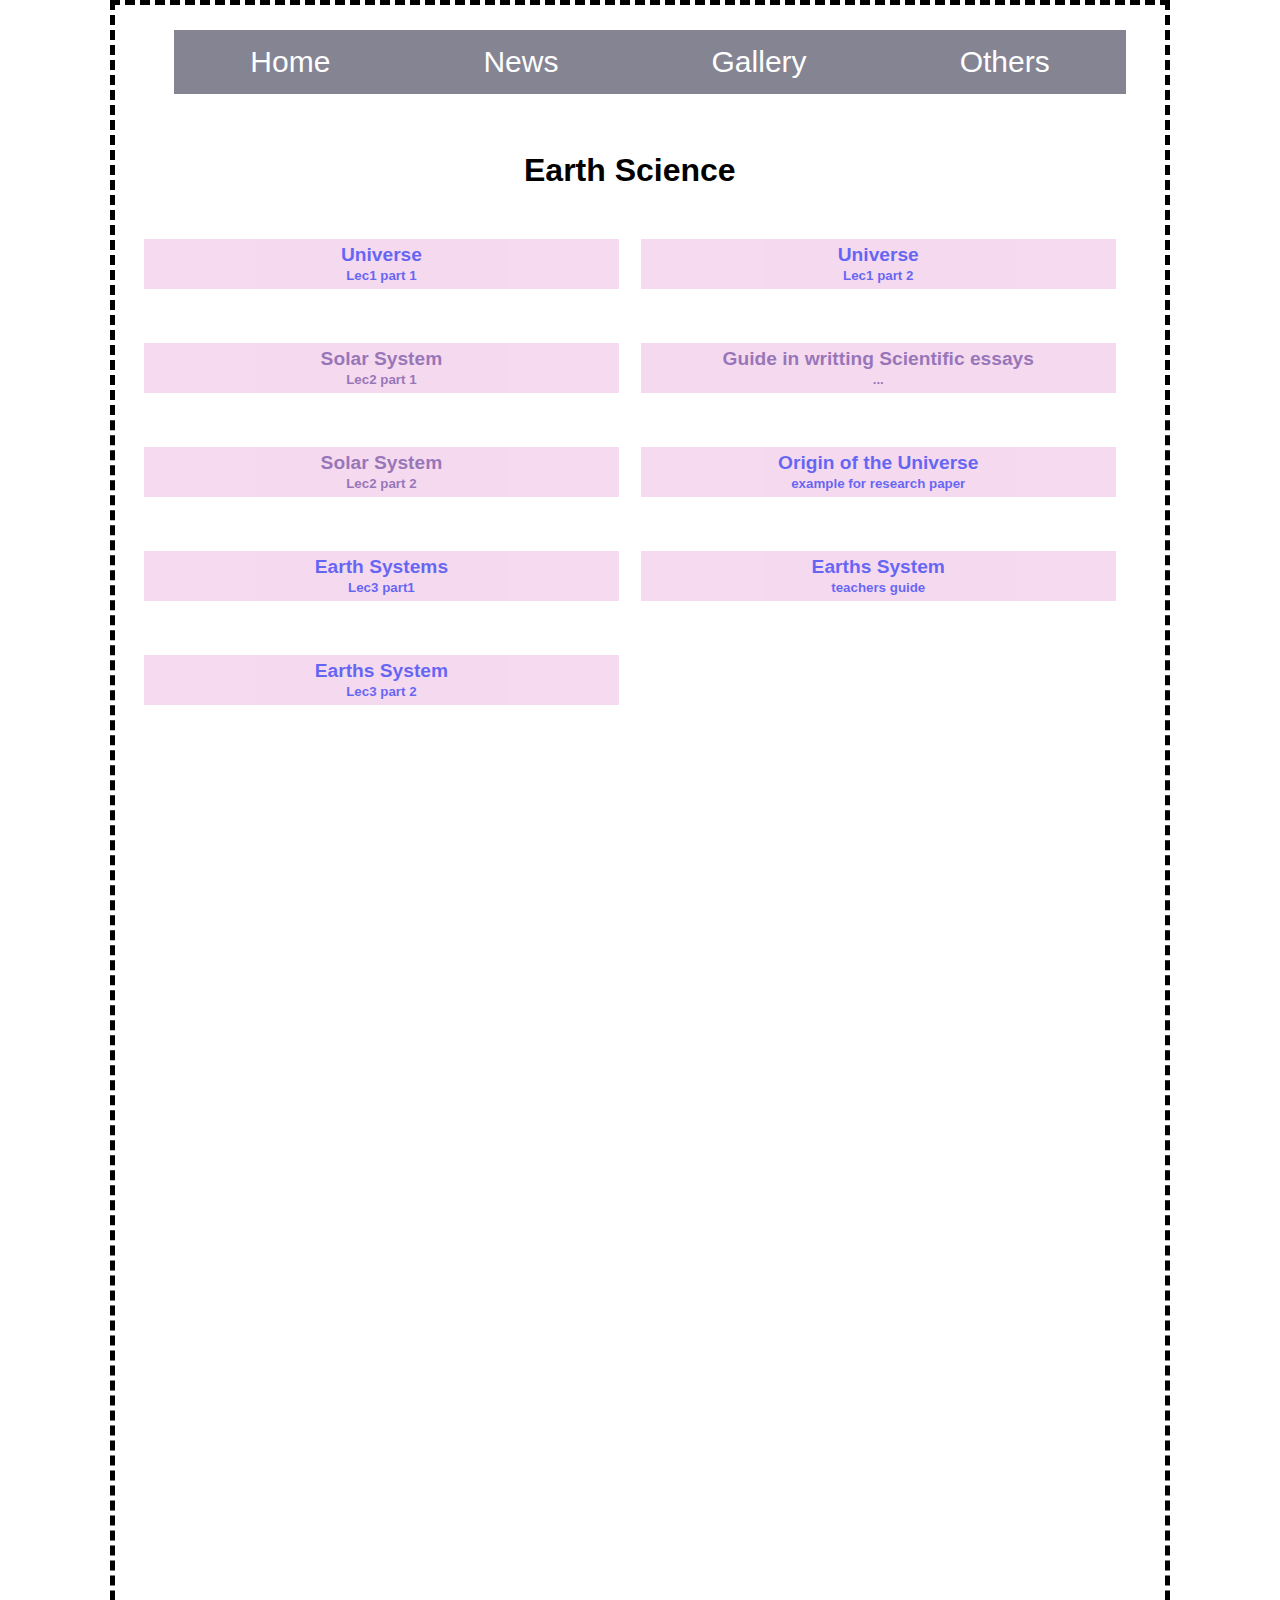
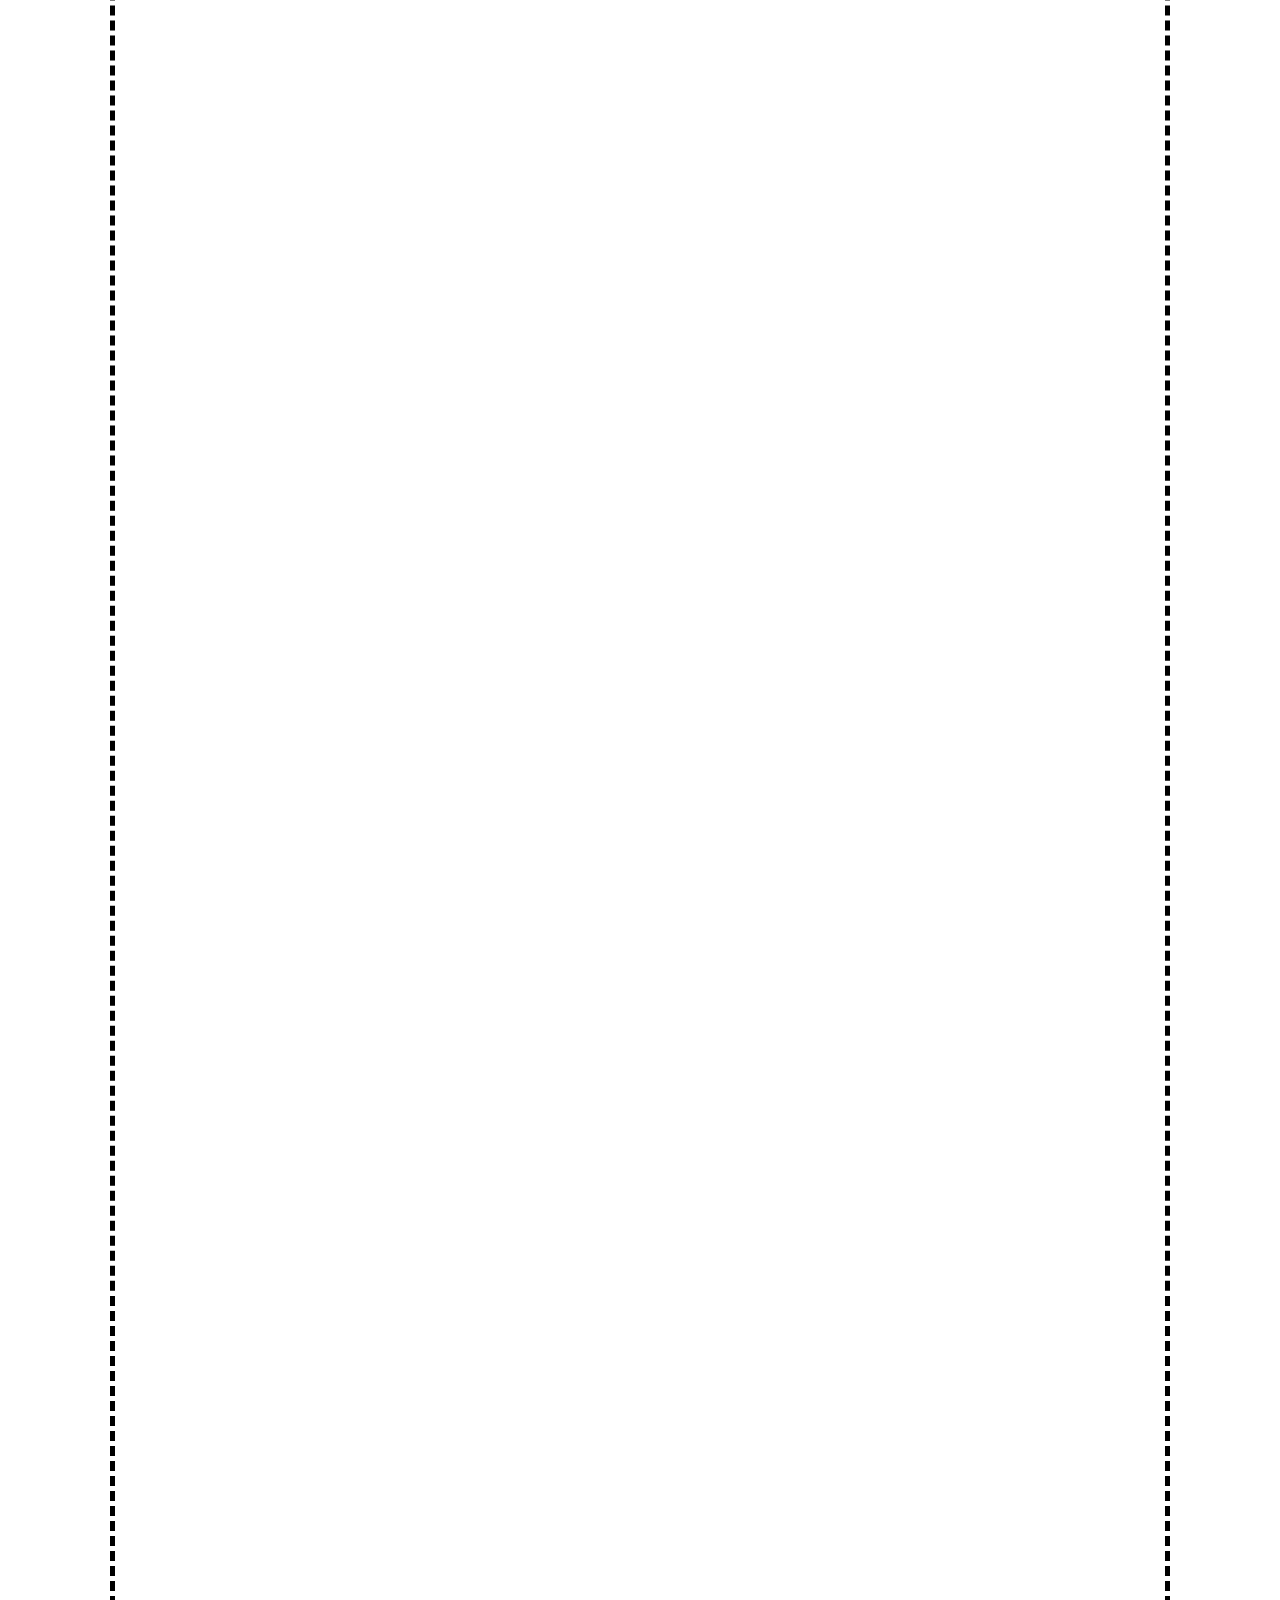
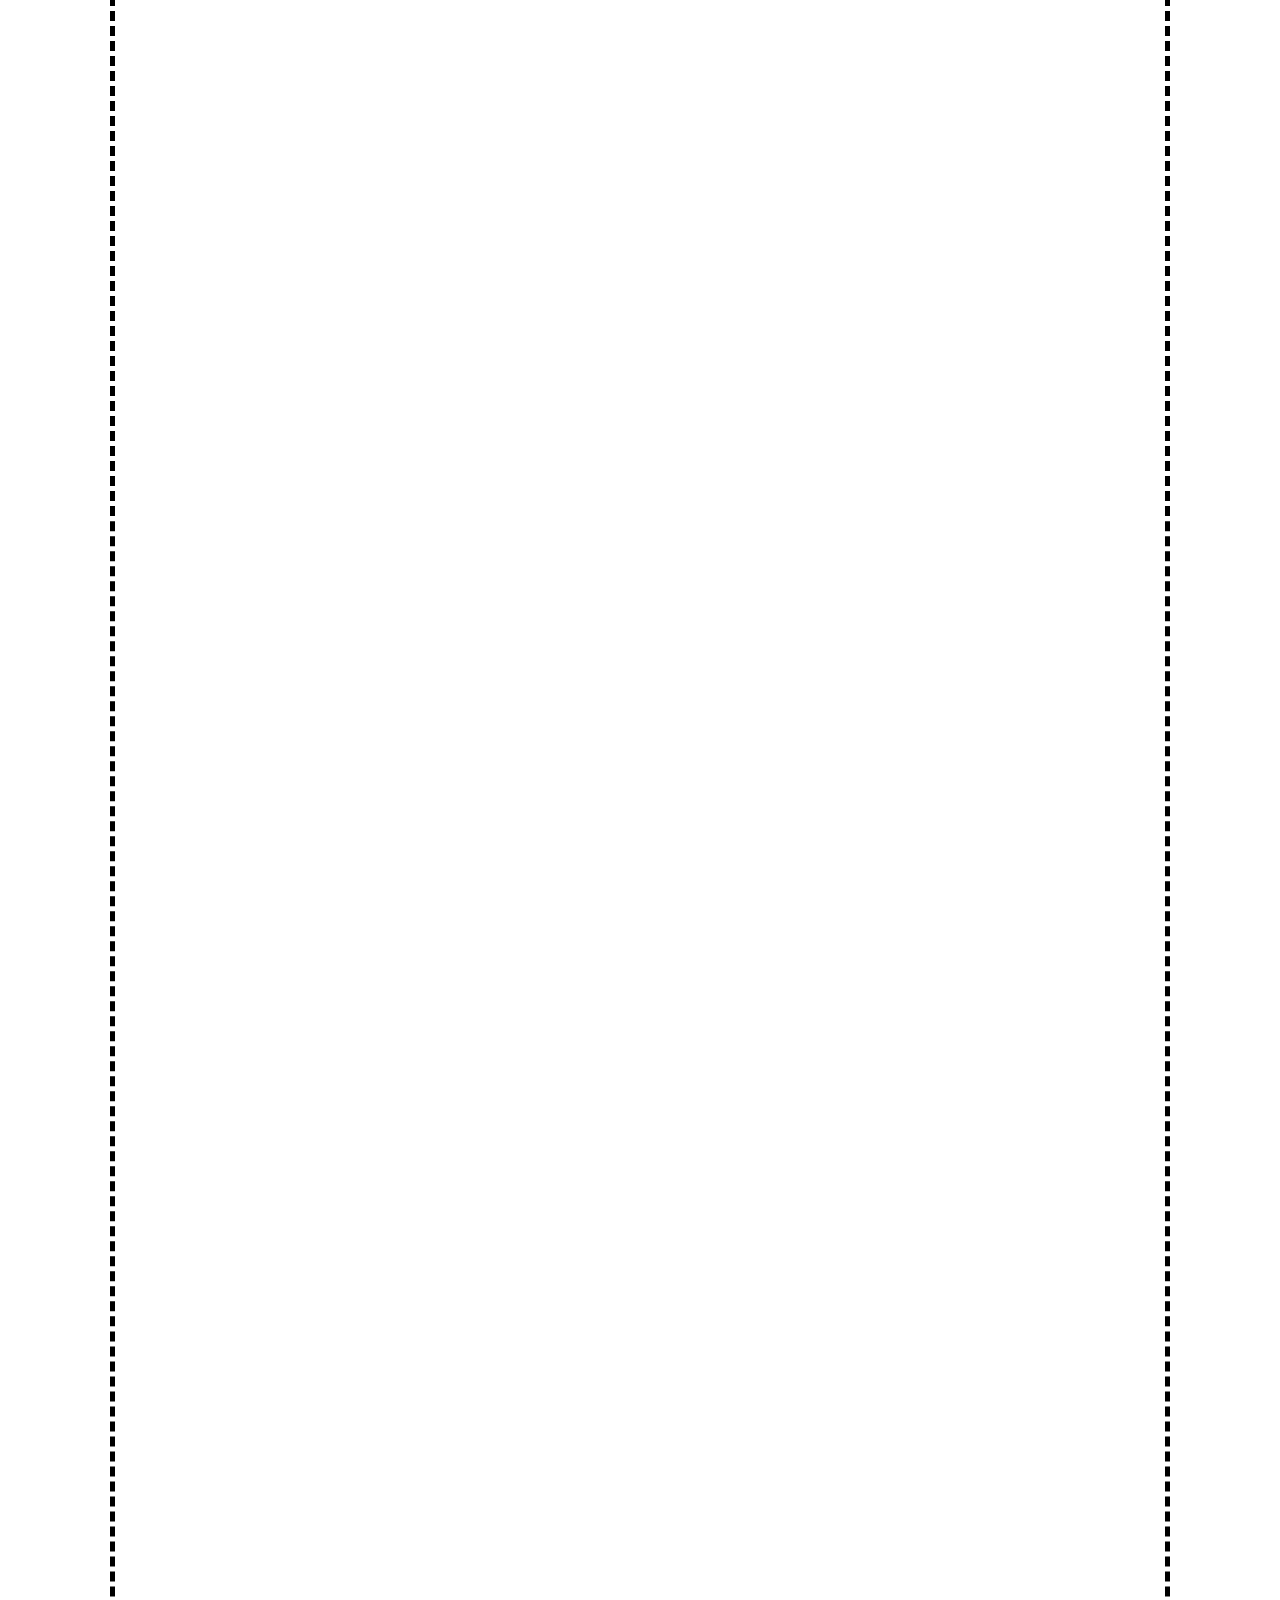
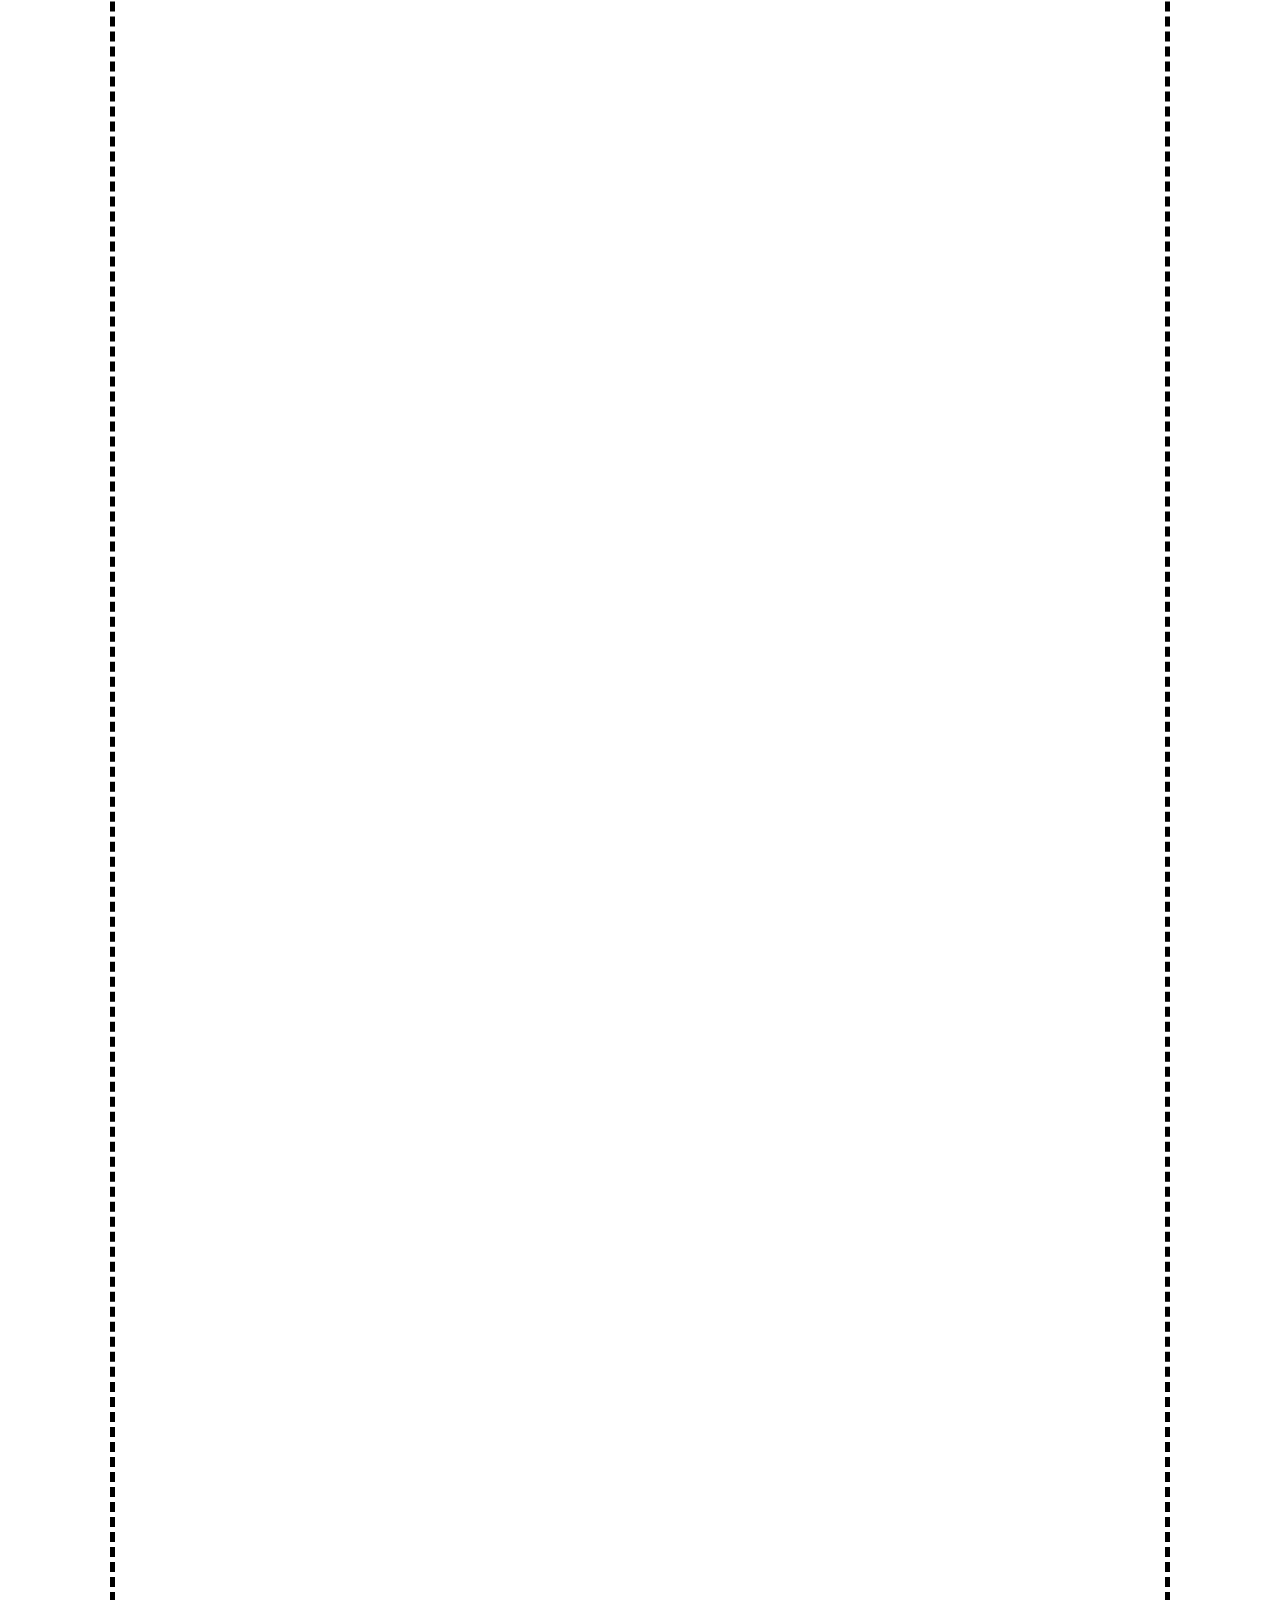
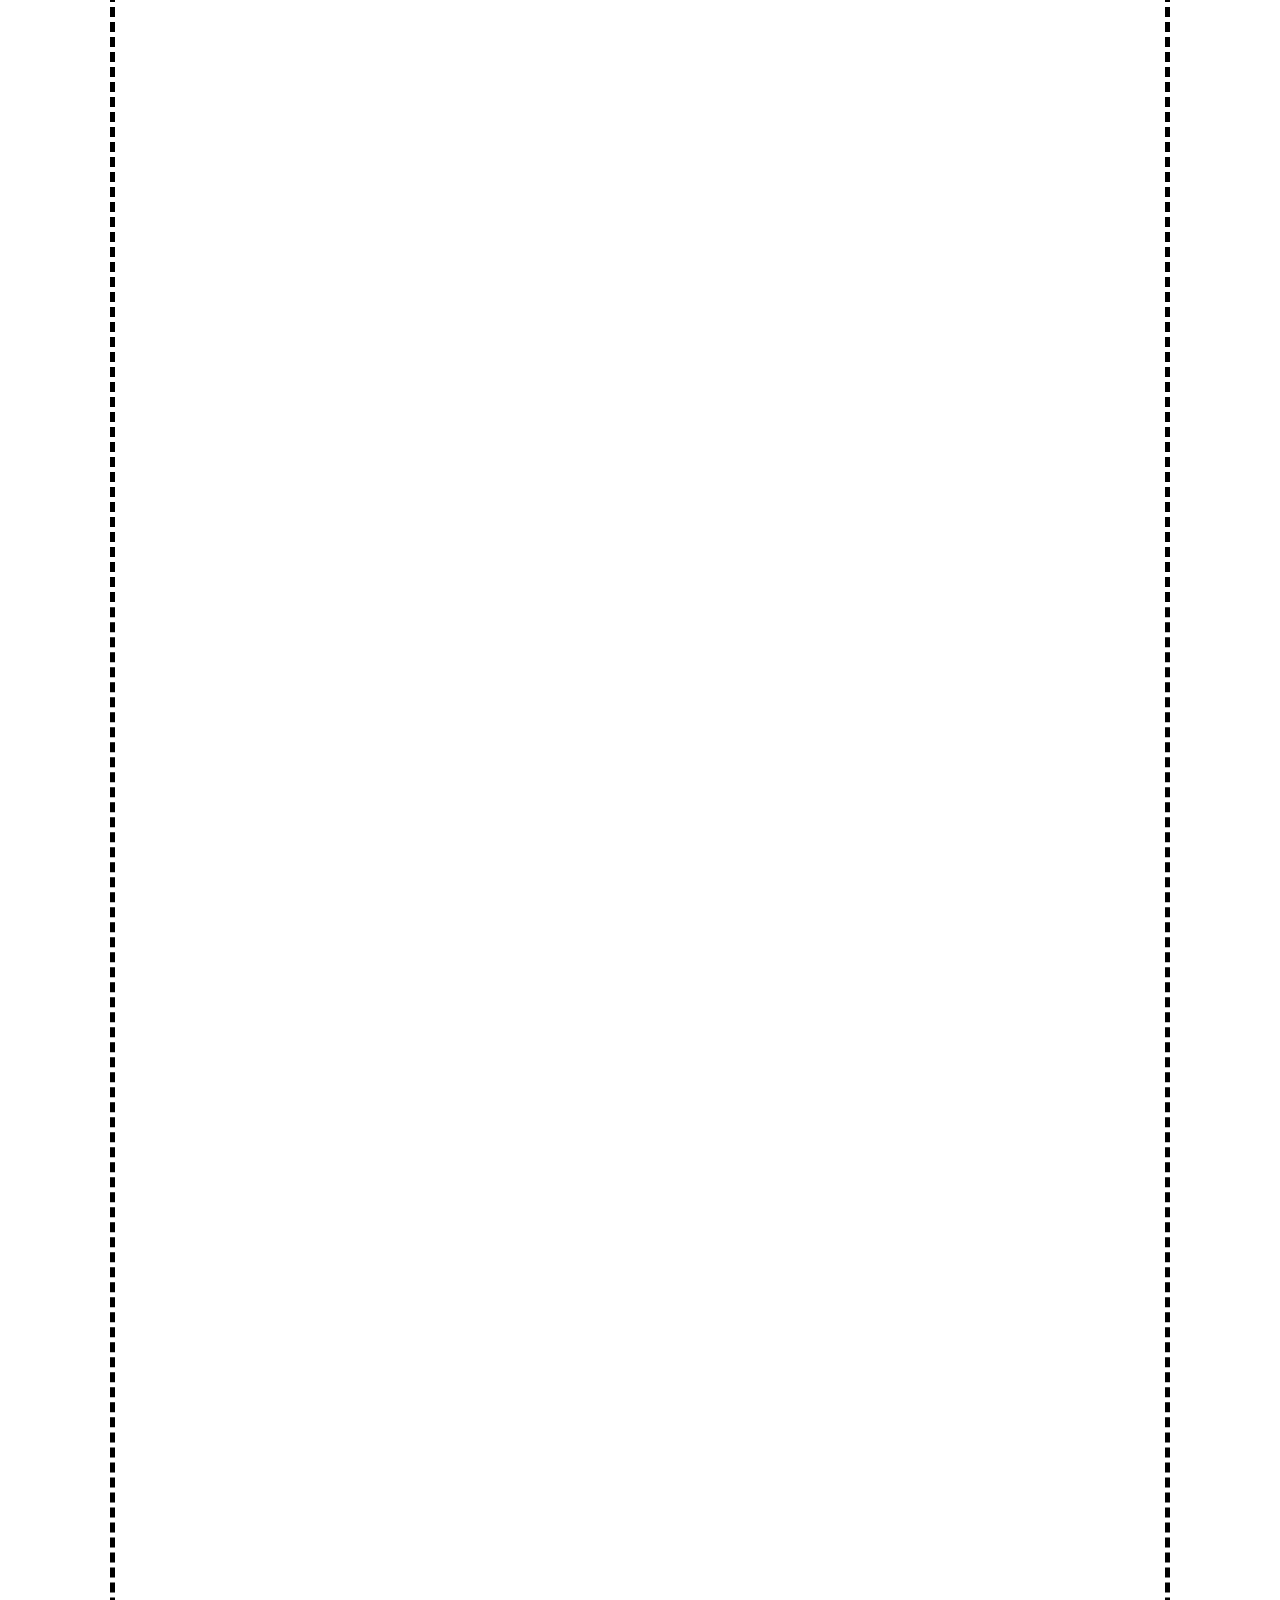
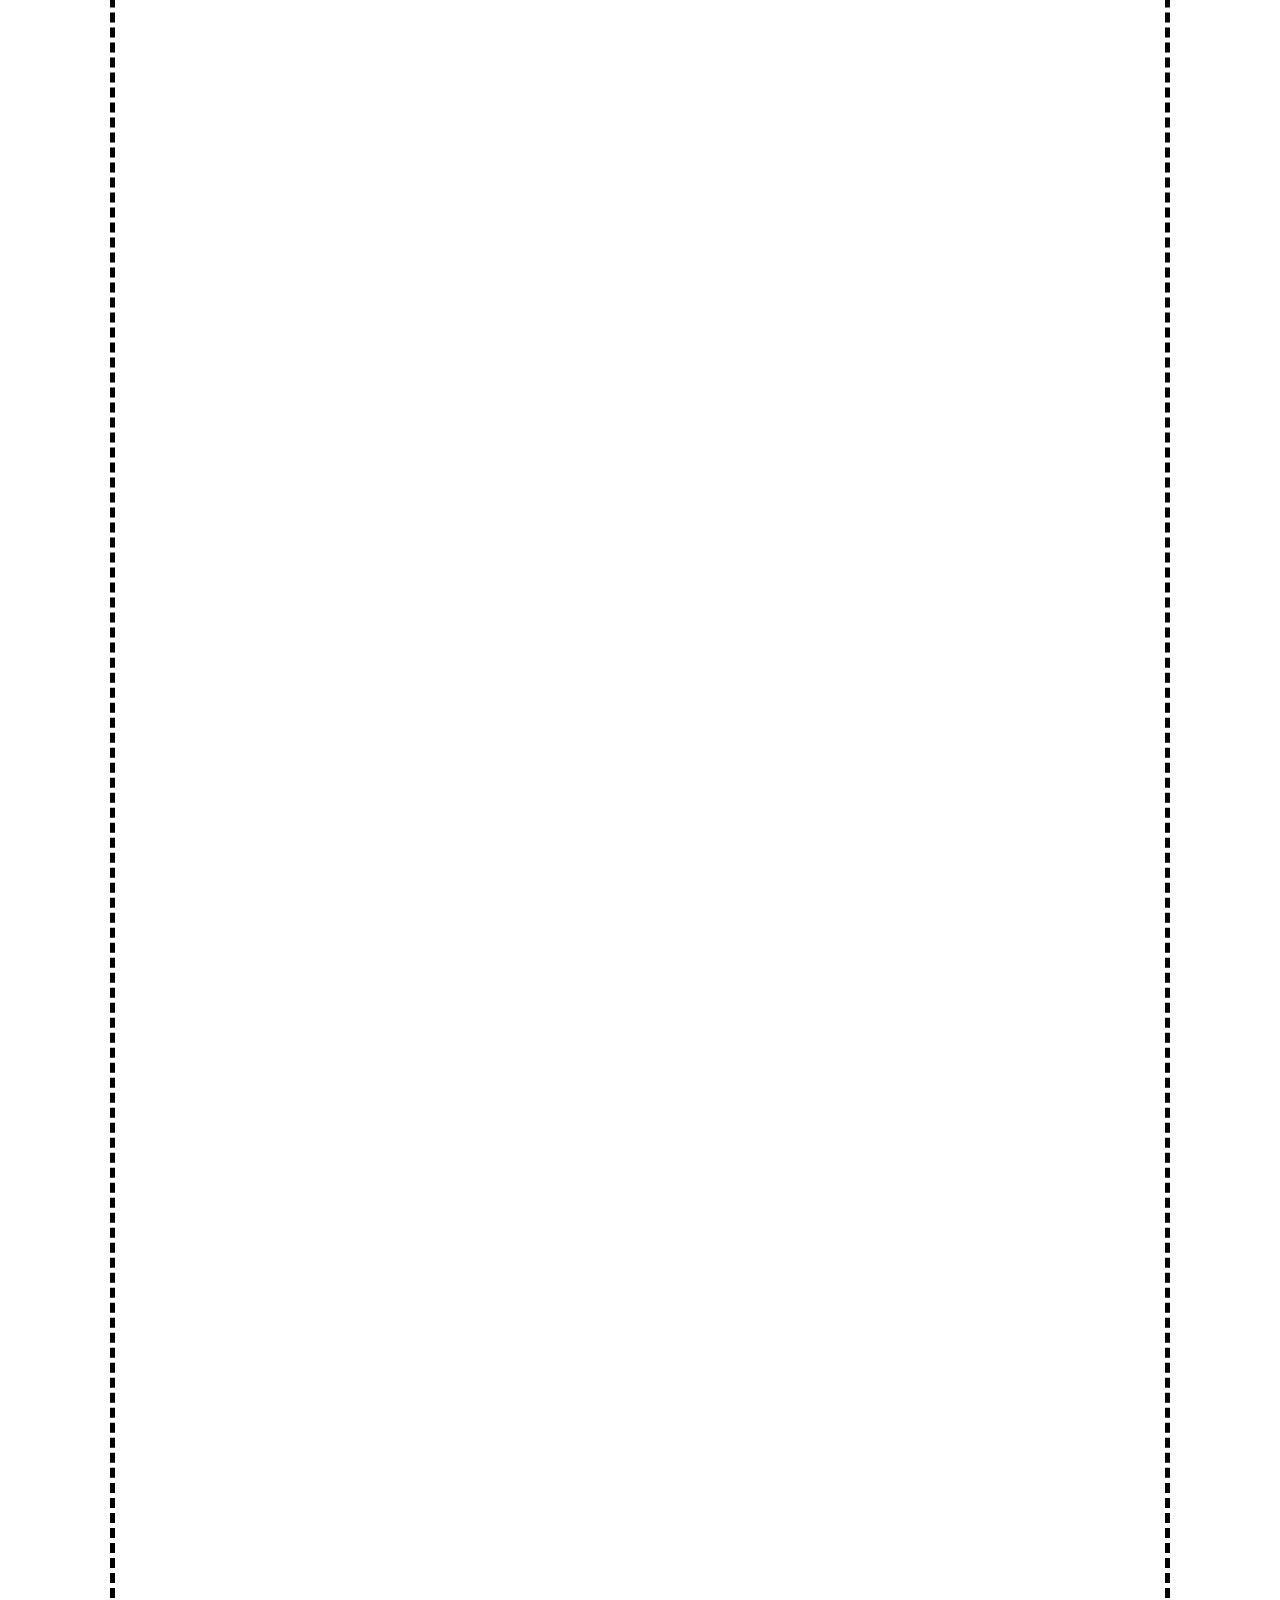
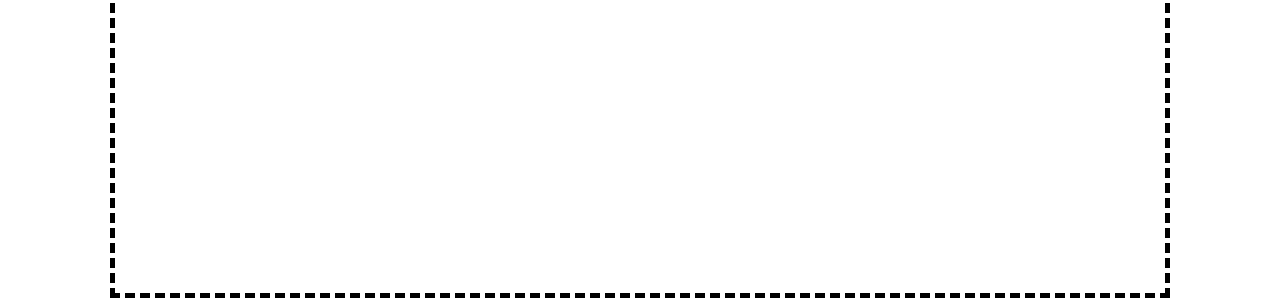
==== EarthSci.html @ 4090f6a6 "Create EarthSci.html" ====
<!DOCTYPE html>
<html>
<head>
	<meta charset="utf-8">
    <meta http-equiv="X-UA-Compatible" content="chrome=1">
	<link rel="stylesheet" type="text/css" href="life.css">
	<title>11-Lagrange</title>
	</head>
<body>
	<div id="b1">
	<div>
	<fieldset>
	<nav class="horizontalNAV">
	<ul>
		<li><a href="index.html" style="text-align:center; text-decoration: none; color:white; font-size: 30px;">Home</a></li>
		<li><a href="news.html" style="text-align:center; text-decoration: none; color:white; font-size: 30px;">News</a></li>
		<li><a href="gallery.html" style="text-align:center; text-decoration: none; color:white; font-size: 30px;">Gallery</a></li>
		<li><a href="others.html" style="text-align:center; text-decoration: none; color:white; font-size: 30px;">Others</a></li>
	</ul>
	</nav>
	</fieldset>
	</div>
<div>
<fieldset>
	<table style="width:98%">
	<tr> 
	<th colspan="2"><h1>Earth Science</h1></th>
	<tr>
	<th id="th"><a href="https://drive.google.com/open?id=0B_4VCgP-8Of1OTJDN1RPc3lxQk0" style="text-align:center; text-decoration: none;"><p class="one_e"><b><big>Universe</big></b><br><small> Lec1 part 1</small></p><a>
	</th>
	<th id="th"><a href="HomeA.html" style="text-align:center; text-decoration: none;"><p class="one_e"><b><big>Universe</big></b><br><small>Lec1 part 2</small></p></a>
	</th>
	</tr>
	<tr> 
	<th id="th"><a href="" style="text-align:center; text-decoration: none;"><p class="one_e"><b><big>Solar System</big></b><br><small>Lec2 part 1 </small></p><a>
	</th>
	<th id="th"><a href="" style="text-align:center; text-decoration: none;"><p class="one_e"><b><big>Guide in writting Scientific essays</big></b><br><small>...</small></p><a>
	</th>
	</tr>
	<tr>
	<th id="th"><a href="" style="text-align:center; text-decoration: none;"><p class="one_e"><b><big>Solar System</big></b><br><small>Lec2 part 2</small></p><a>
	</th>
	<th id="th"><a href="HomeA.html" style="text-align:center; text-decoration: none;"><p class="one_e"><b><big>Origin of the Universe</big></b><br><small> example for research paper</small></p></a>
	</th>
	<tr>
	<th id="th"><a href="HomeA.html" style="text-align:center; text-decoration: none;"><p class="one_e"><b><big>Earth Systems</big></b><br><small>Lec3 part1</small></p></a></th>
	<th id="th"><a href="HomeA.html" style="text-align:center; text-decoration: none;"><p class="one_e"><b><big> Earths System </big></b><br><small>teachers guide</small></p></a></th>
	<tr>
	<th id="th"><a href="HomeA.html" style="text-align:center; text-decoration: none;"><p class="one_e"><b><big>Earths System</big></b><br><small>Lec3 part 2</small></p></a></th>
	</table>
	</fieldset>
	</div>
---- life.css ----
body {
	width: 98%;
	min-width: 900px;
	max-width: 1050px;
	font-family: Baskerville Old Face, Century Gothic, Arial, Cambria, Calibri;
	font-weight: normal;
	font-size: 16px;
	margin: 0px auto 0px auto;
	background-attachment: fixed;
	border-style:dashed;
	border-width:5px;
	background-image: url(http://images.freepicturesweb.com/img1/07/07/14.jpg);
		background-repeat: repeat;
}

fieldset {
  border: 1px dashed #ffffff;
  margin: 0 2px;
  padding: 0.35em 0.625em 0.75em;
}

#b1{
	width:auto;
	height:9880px;
	margin:2px;
	padding:2px;
}	

.slide{
	width:840px;
	height:631.75px;
	display:none;
	}

nav.horizontalNAV {
	margin:1px;
	position:relative;
	text-align:center;
	padding: 0px 20px 0px 0px;
	filter:alpha (opacity=10);
	float:center;
}
nav.horizontalNAV ul{
	list-style:none;
}

nav.horizontalNAV li:hover, li:active {
	background-color: #5C4591;
	}
	
nav.horizontalNAV li{
	display: inline-block;
	background-color: #33334C;
	padding:15px 8%;
	margin:-2px;
	opacity:0.6;
	filter:alpha (opacity=30);
}

#header02 {
	margin:2px;
	vertical-align:baseline;
	height:30px;
	top:15px;
	opacity:0.4;
	filter:screen (opacity=70);
}

#b2{
	position:absolute;
	height:auto;
	margin:50px 22px 0px 22.5px;
	padding:5px;
	height:847px;
	width:929px;
	border:1px;
	border-color:black;
	border-style:dotted;
}

p.one_a{
	line-height:28px;
	vertical-align:baseline;
	text-align:left;
	display:inline-block;
	font:normal normal normal 17px/1.4em;
	white-space:nowrap;
	padding:0 2px;
	margin:0; border:0;
	position:absolute;
	margin-left:20px;
}	
p.one_b{
	line-height:28px;
	vertical-align:baseline;
	text-align:left;
	display:inline-block;
	font:normal normal normal 17px/1.4em;
	white-space:nowrap;
	padding:0 2px;
	margin:0; border:0;
	position:absolute;
	margin-left:260px;
	}
p.one_c{
	line-height:28px;
	vertical-align:baseline;
	text-align:left;
	display:inline-block;
	font:normal normal normal 17px/1.4em;
	white-space:nowrap;
	padding:0 2px;
	margin:0; border:0;
	position:absolute;
	margin-left:500px;
}
p.one_d{
	line-height:28px;
	vertical-align:baseline;
	text-align:left;
	display:inline-block;
	font:normal normal normal 17px/1.4em;
	white-space:nowrap;
	padding:0 2px;
	margin:0; border:0;
	position:absolute;
	margin-left:740px;
}

.box{
	padding-top:;
	padding-bottom:;
	
}
#div_aL1{	
	background:transparent;
	-webkit-box-orient:vertical;
	display:in-block;
	position:relative;
	width:48%;
	box-sizing:border-box;
	text-align:center;
}

#div_aR1{	
	background:transparent;
	display:inline-block;
	position:relative;
	width:48%;
	box-sizing:border-box;
	text-align:center;
}
#th{
	background:transparent;
	width:45%;
	text-align:center;
	padding:1%
}

p.one_e{
	padding:5px;
	background-color:#f0c1e4;
	opacity:0.6;
	filter:alpha (opacity=40)
}
p.one_e:hover{
	opacity: 1.0;
    filter: alpha(opacity=100); 
}

/* =============================================================================
   Base
   ========================================================================== */
/*
 * 1. Corrects text resizing oddly in IE6/7 when body font-size is set using em units
 *    http://clagnut.com/blog/348/#c790
 * 2. Prevents iOS text size adjust after orientation change, without disabling user zoom
 *    www.456bereastreet.com/archive/201012/controlling_text_size_in_safari_for_ios_without_disabling_user_zoom/
 */
html {
  font-size: 100%;
  /* 1 */
  -webkit-text-size-adjust: 100%;
  /* 2 */
  -ms-text-size-adjust: 100%;
  /* 2 */
}

/*
 * Addresses font-family inconsistency between 'textarea' and other form elements.
 */
html,
button,
input,
select,
textarea {
  font-family: sans-serif;
}
/* =============================================================================
   Links
   ========================================================================== */
/*
 * Addresses outline displayed oddly in Chrome
 */
a:focus {
  outline: thin dotted;
}

/*
 * Improves readability when focused and also mouse hovered in all browsers
 * people.opera.com/patrickl/experiments/keyboard/test
 */
a:hover,
a:active {
  outline: 0;
}
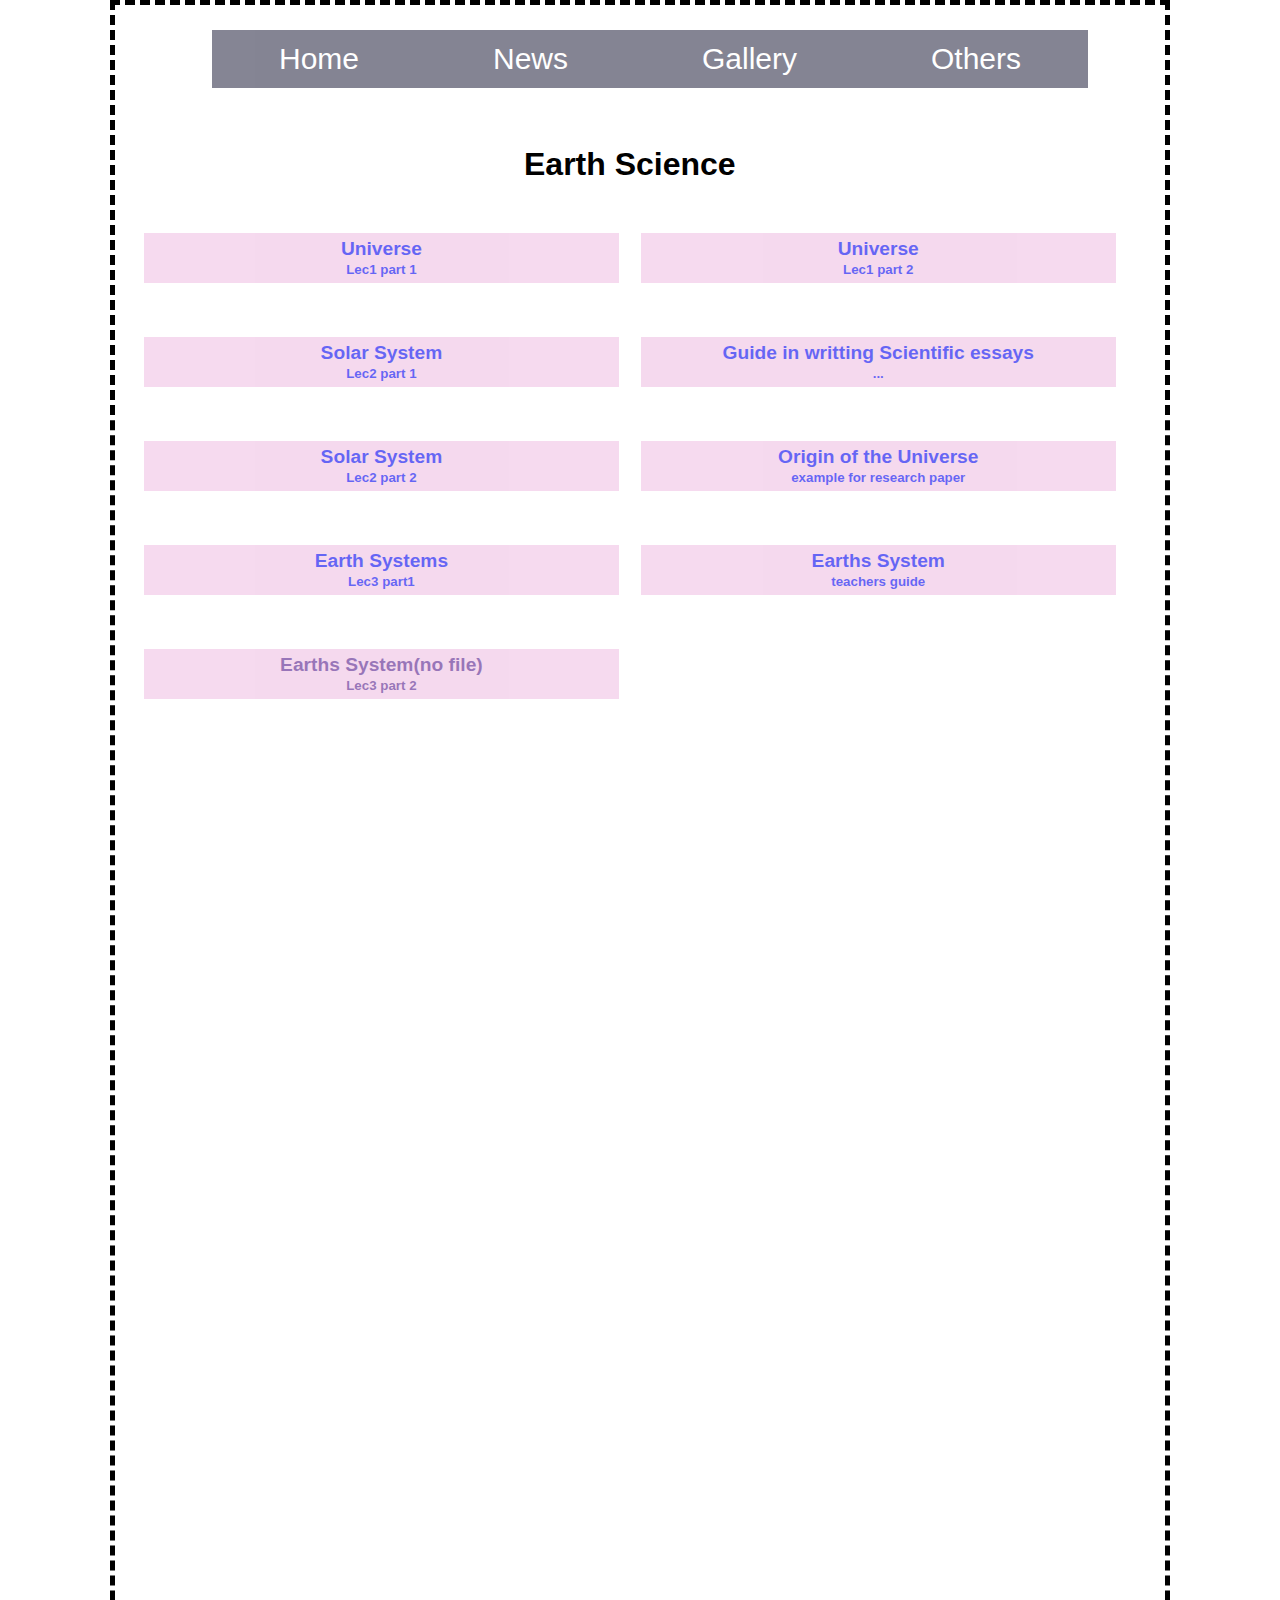
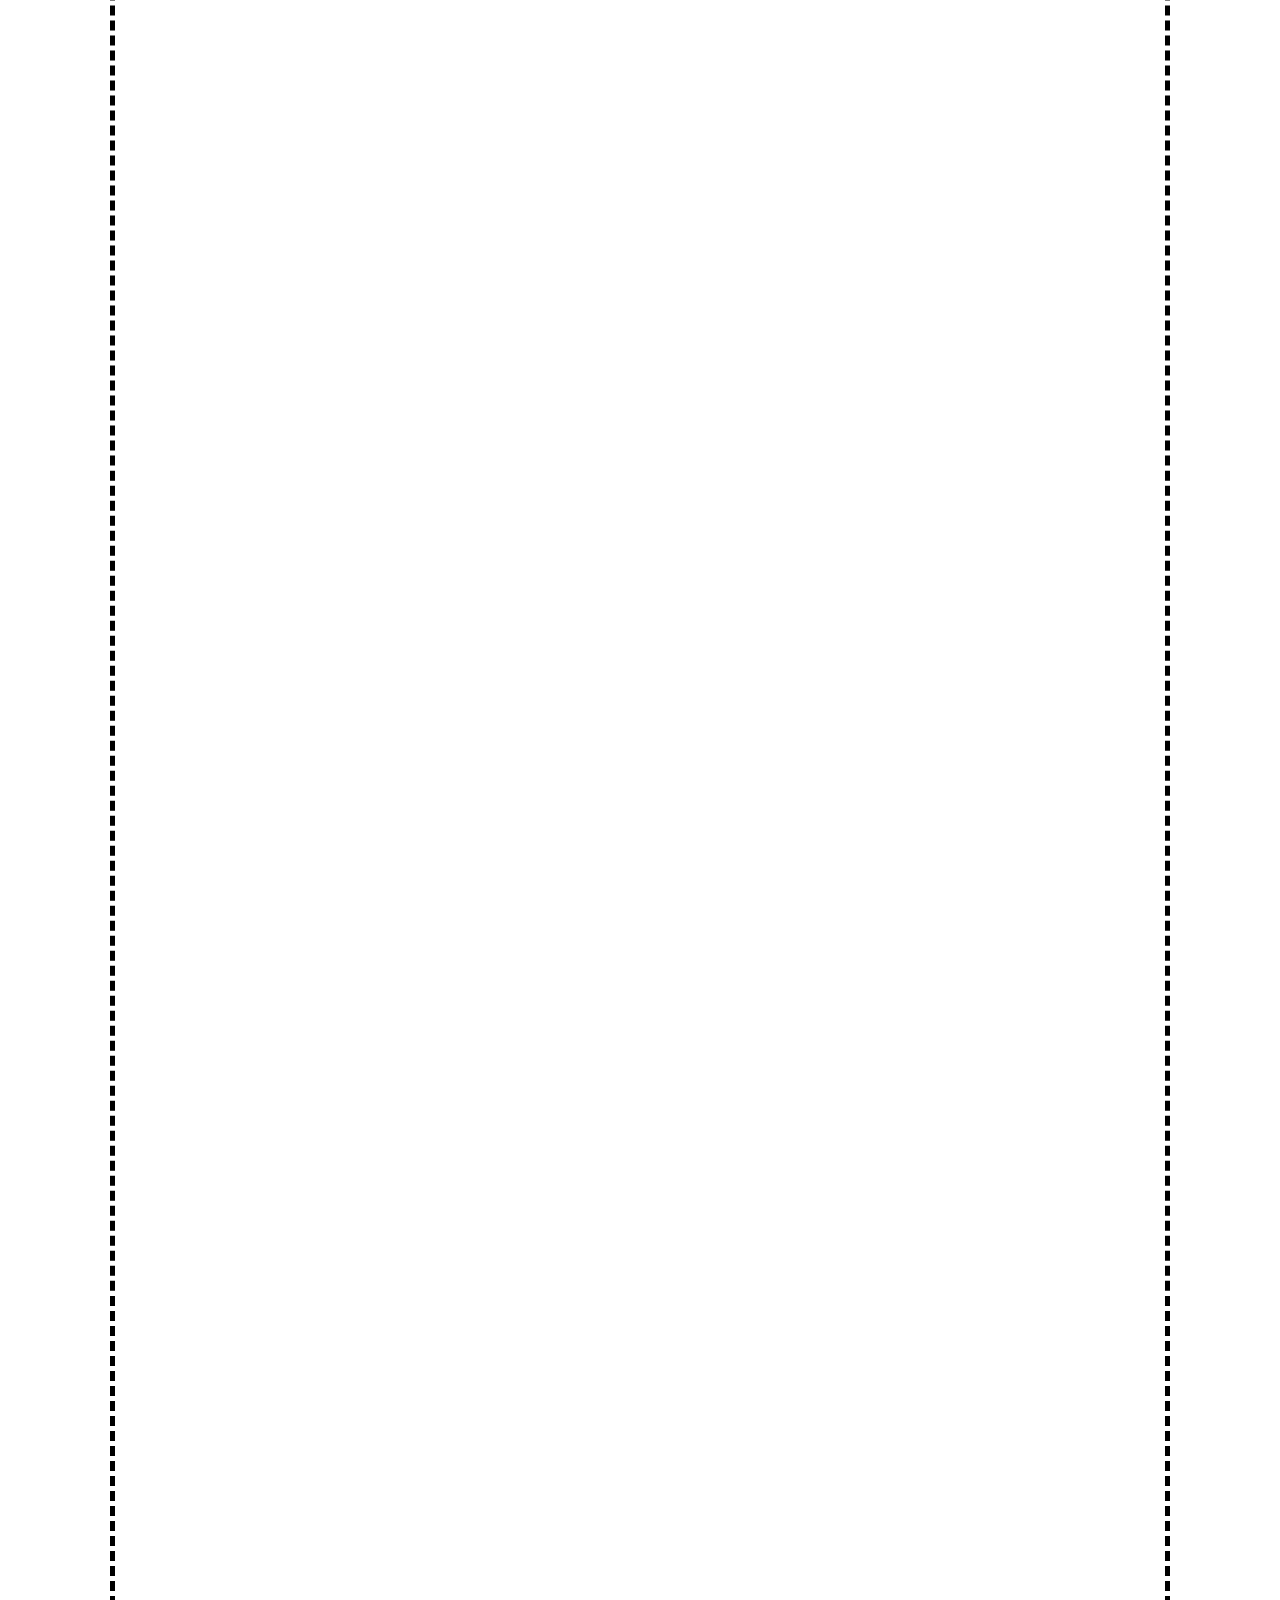
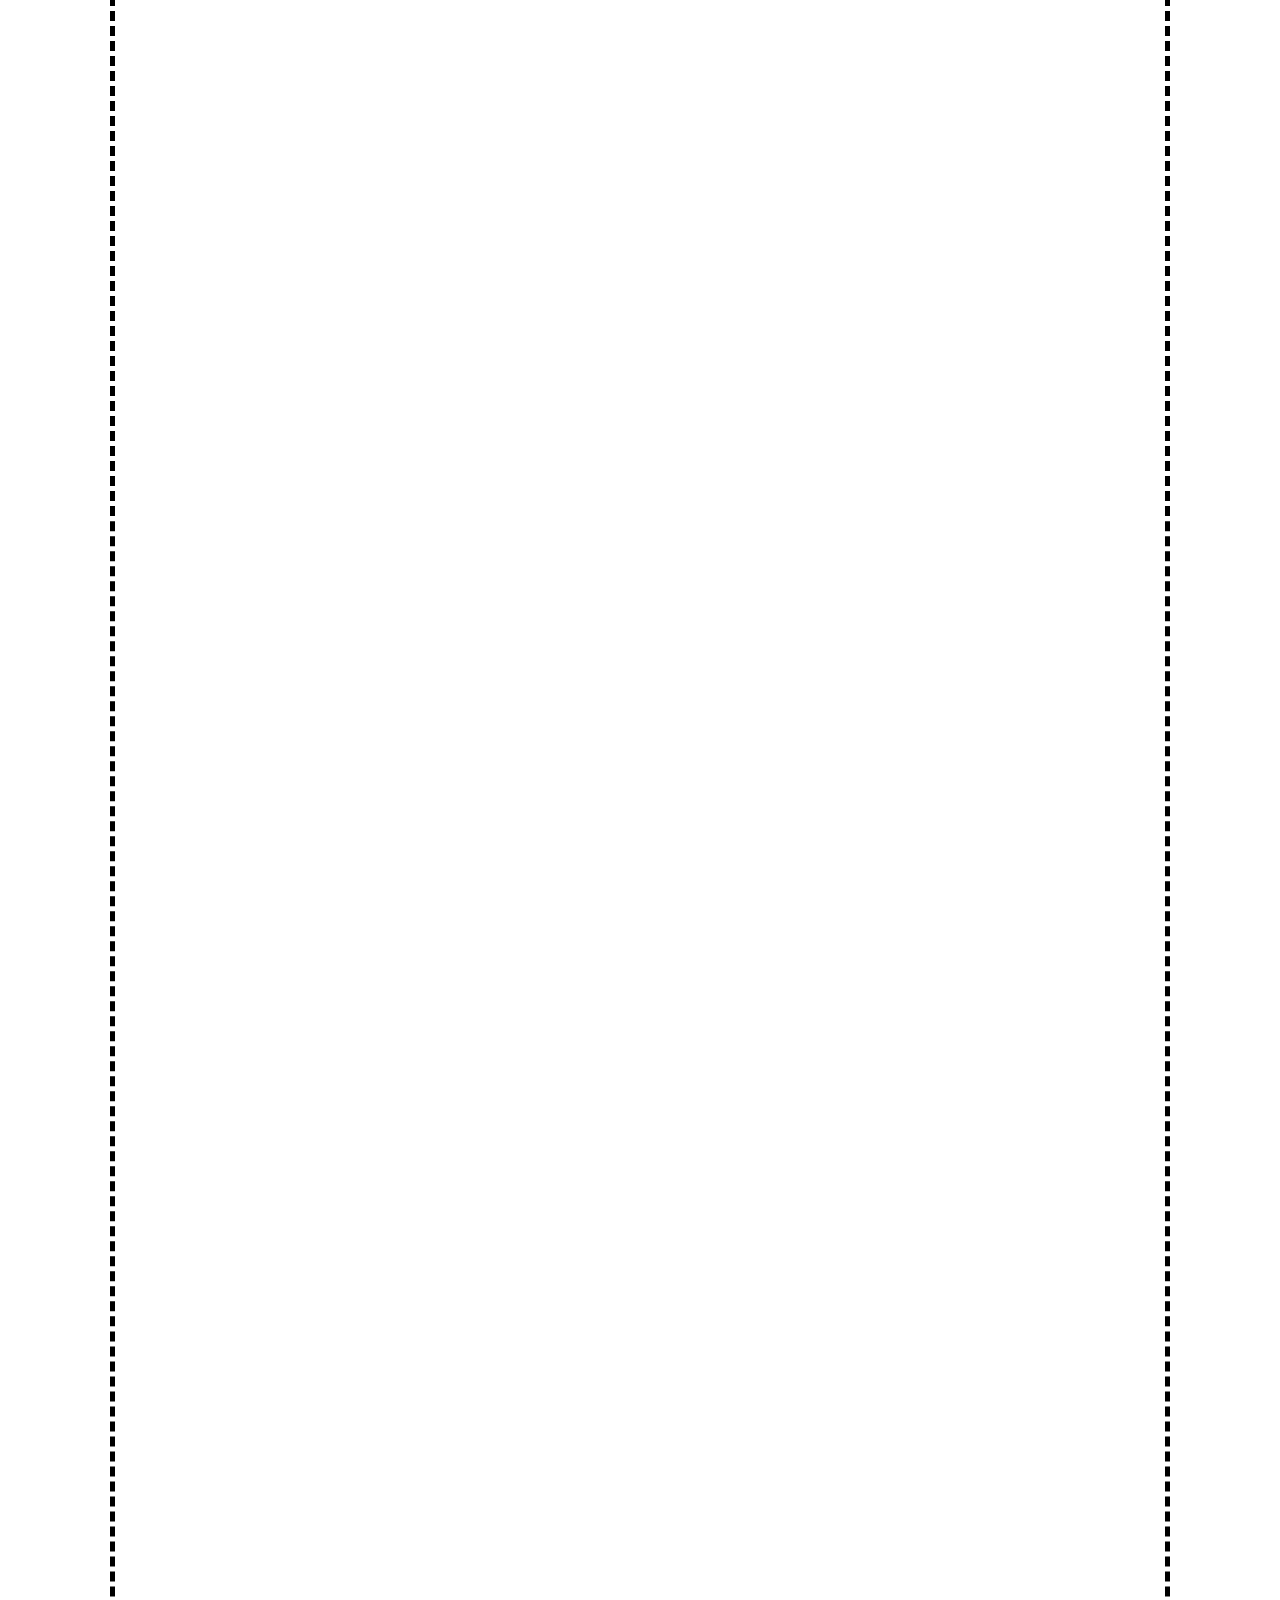
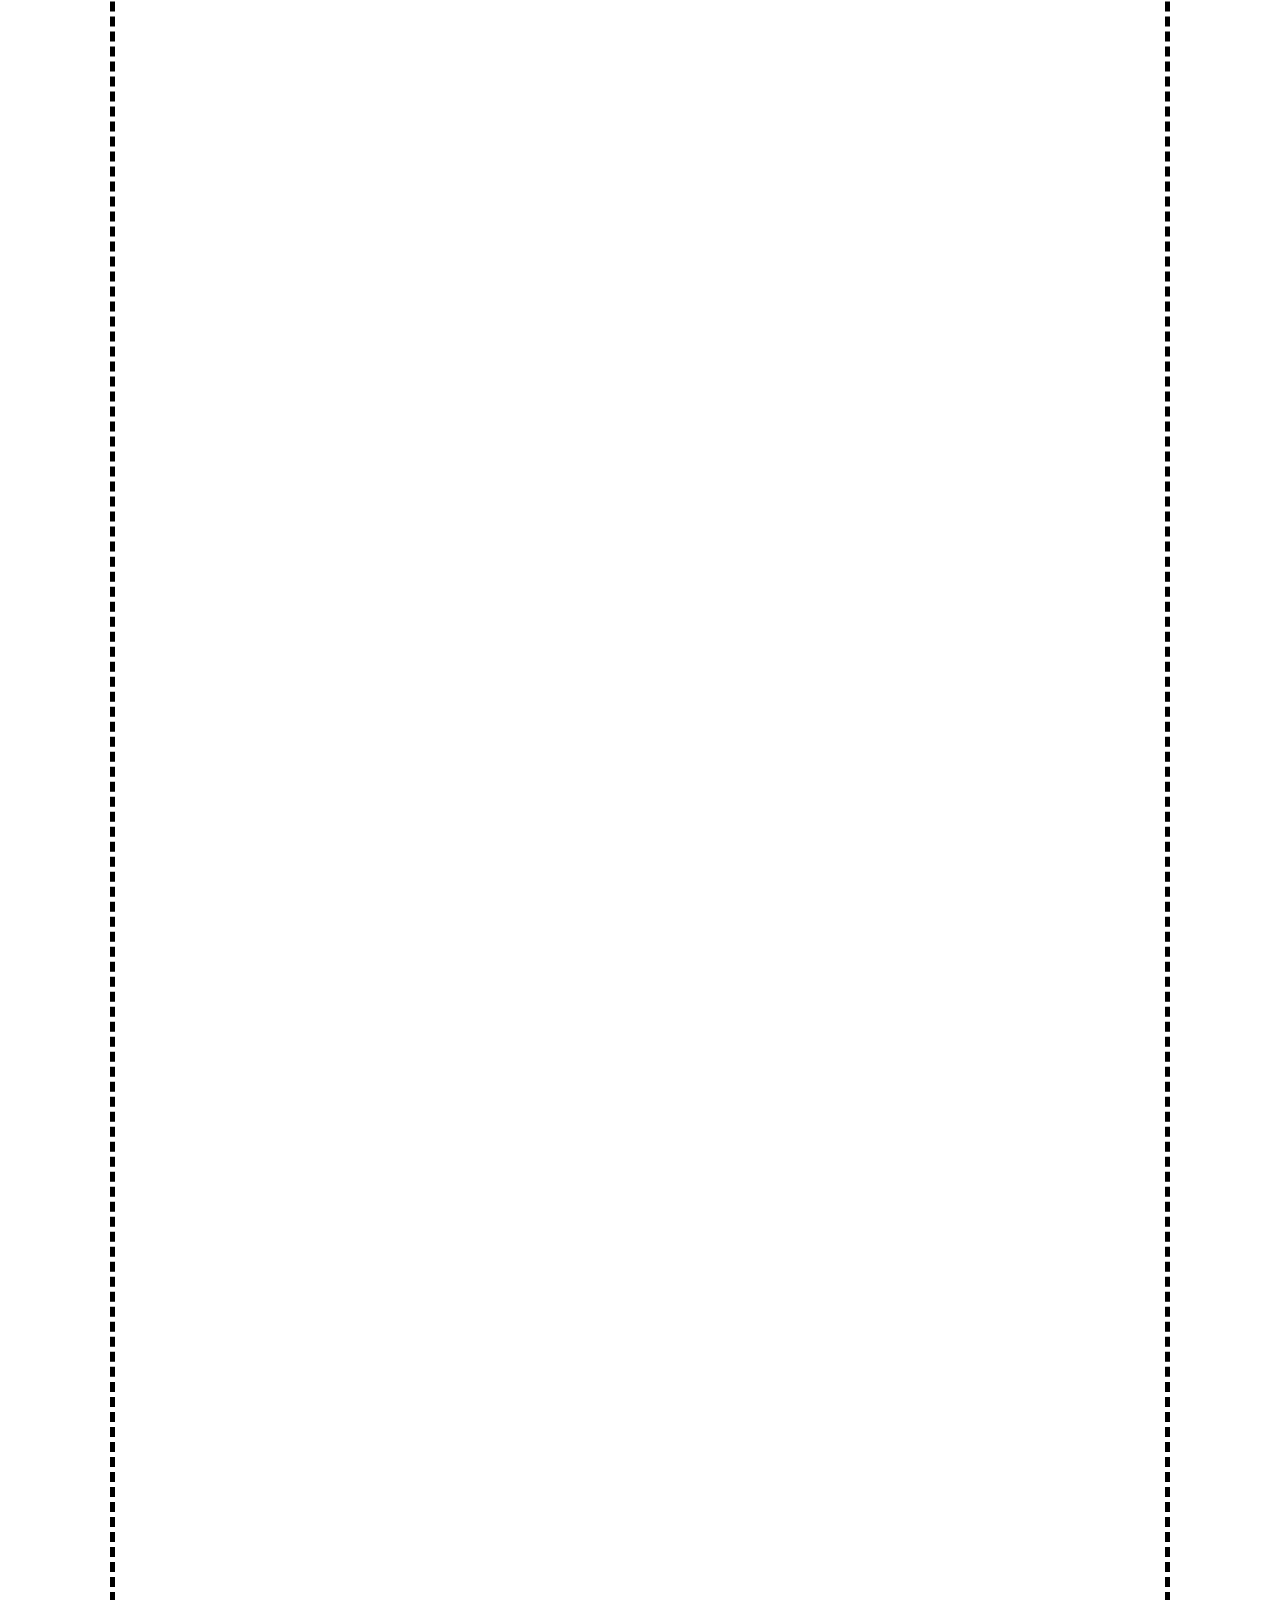
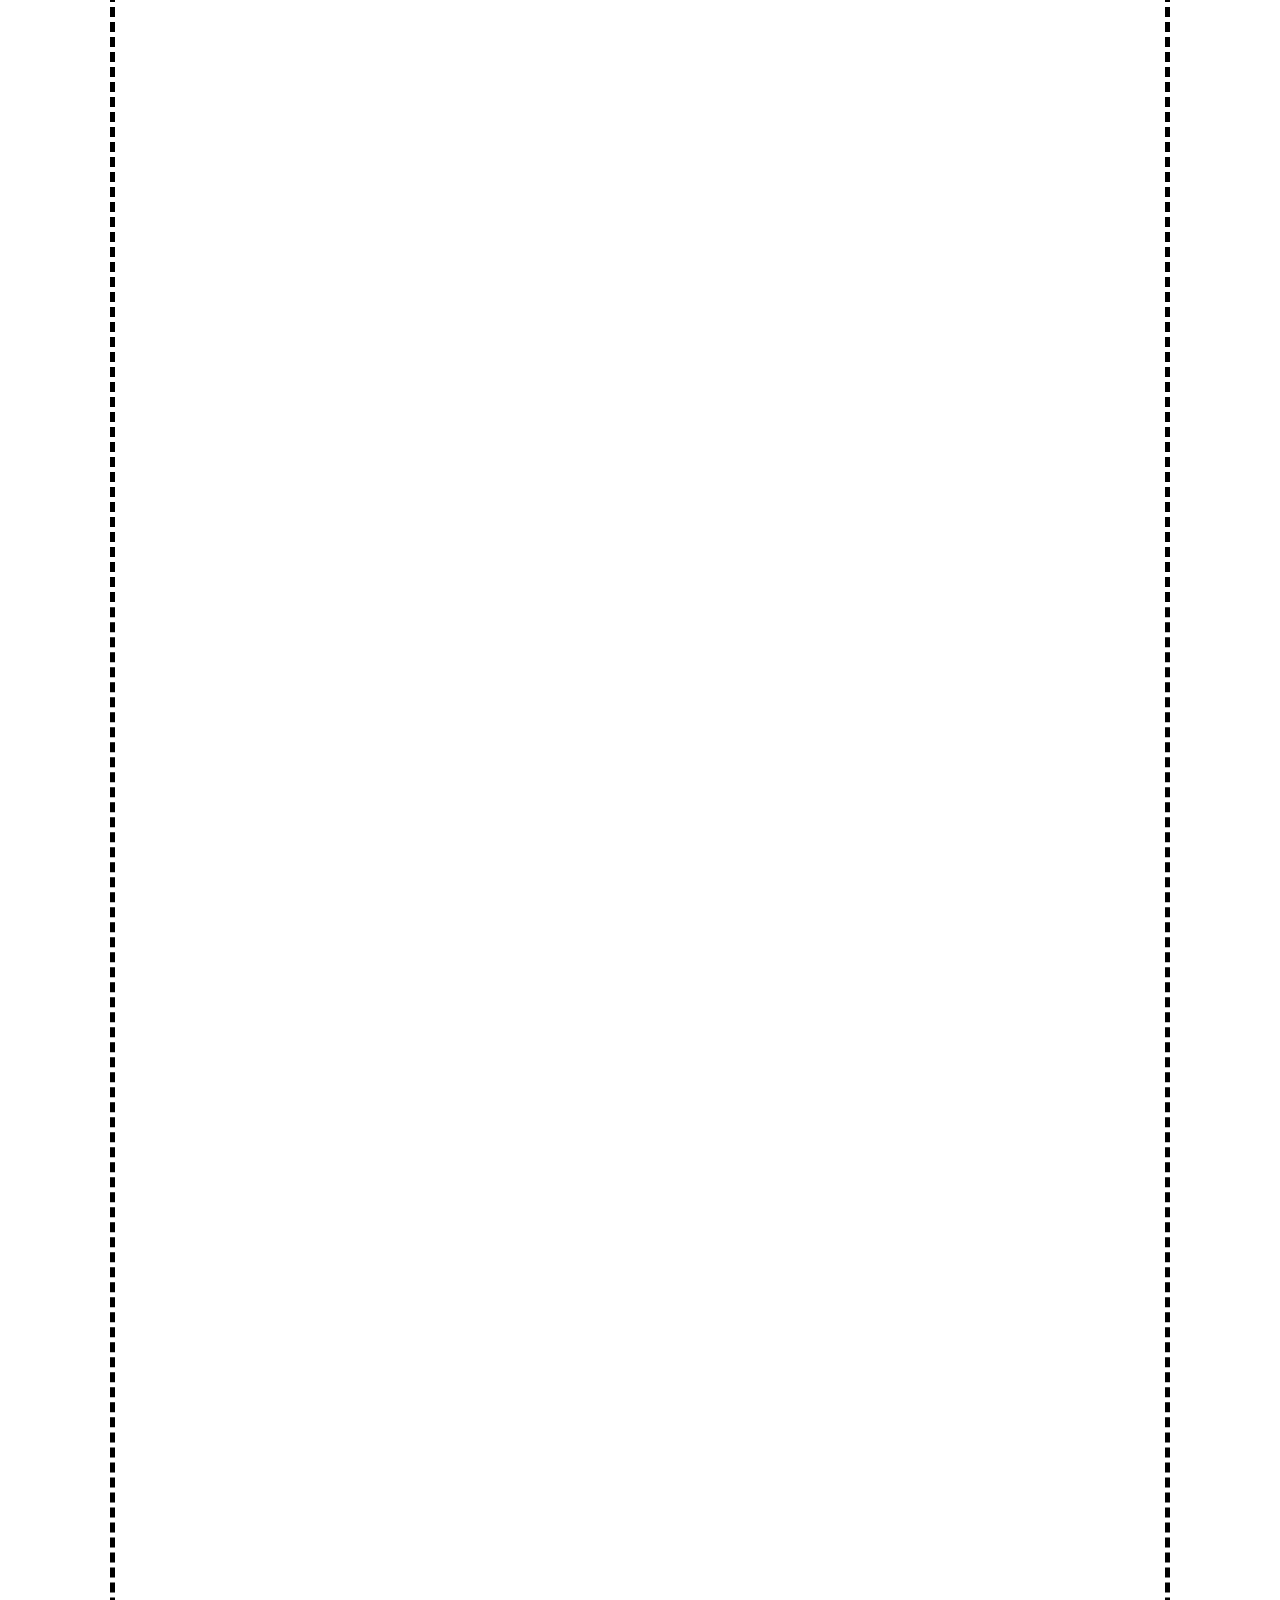
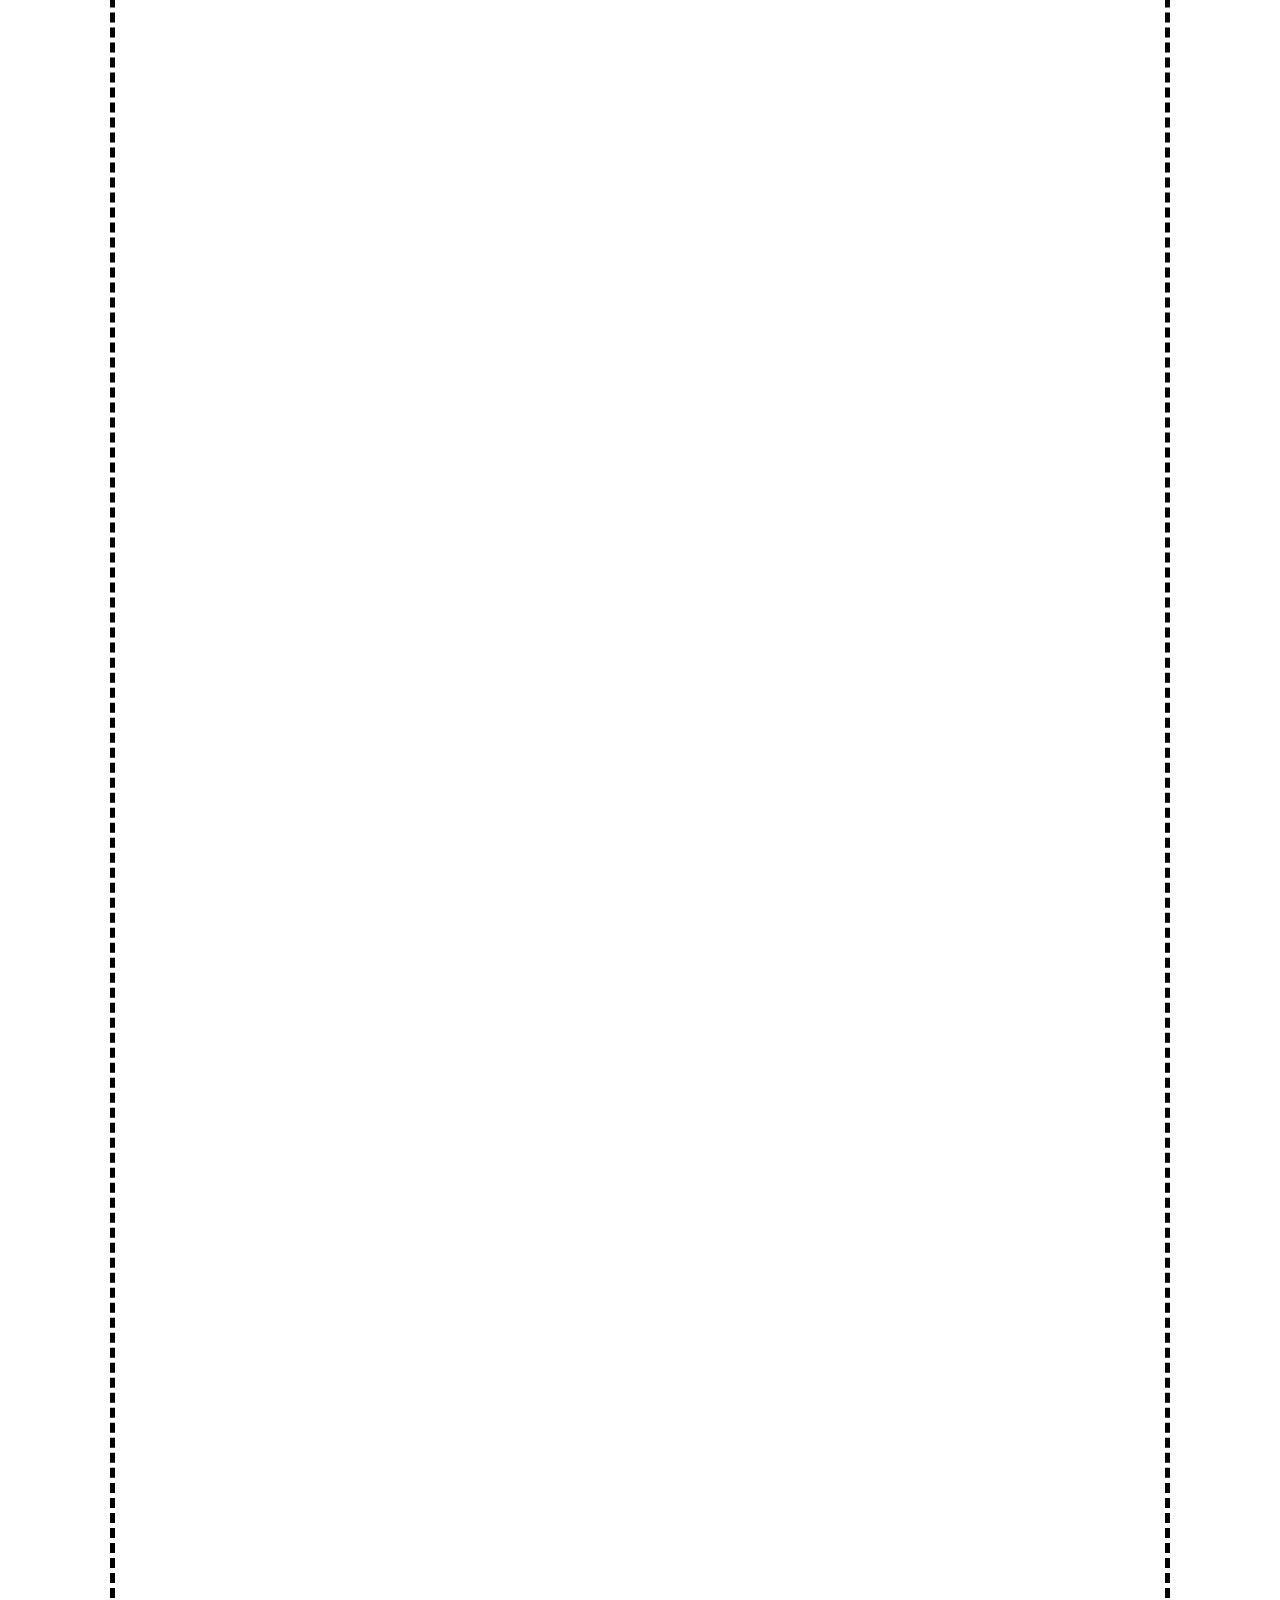
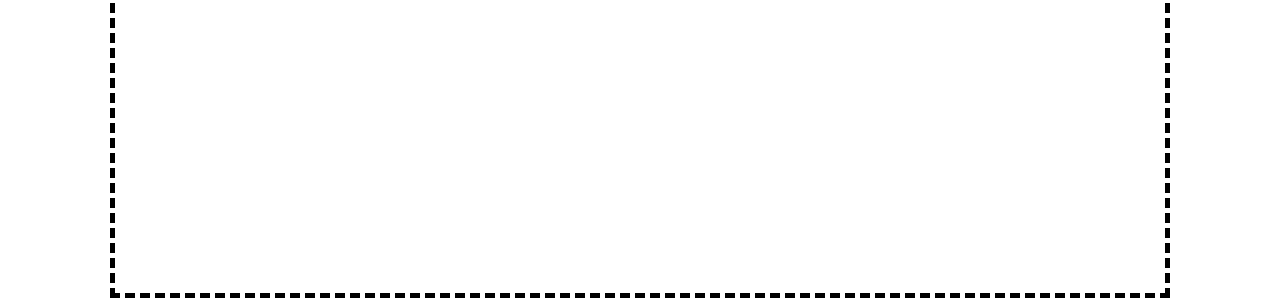
==== commit 730a137b: "Update EarthSci.html" ====
--- a/EarthSci.html
+++ b/EarthSci.html
@@ -28,25 +28,25 @@
 	<tr>
 	<th id="th"><a href="https://drive.google.com/open?id=0B_4VCgP-8Of1OTJDN1RPc3lxQk0" style="text-align:center; text-decoration: none;"><p class="one_e"><b><big>Universe</big></b><br><small> Lec1 part 1</small></p><a>
 	</th>
-	<th id="th"><a href="HomeA.html" style="text-align:center; text-decoration: none;"><p class="one_e"><b><big>Universe</big></b><br><small>Lec1 part 2</small></p></a>
+	<th id="th"><a href="https://drive.google.com/file/d/0B_4VCgP-8Of1SUZ6SzlNV1BXVk0" style="text-align:center; text-decoration: none;"><p class="one_e"><b><big>Universe</big></b><br><small>Lec1 part 2</small></p></a>
 	</th>
 	</tr>
 	<tr> 
-	<th id="th"><a href="" style="text-align:center; text-decoration: none;"><p class="one_e"><b><big>Solar System</big></b><br><small>Lec2 part 1 </small></p><a>
+	<th id="th"><a href="https://drive.google.com/open?id=0B_4VCgP-8Of1X2wteGhfWlBvYlk" style="text-align:center; text-decoration: none;"><p class="one_e"><b><big>Solar System</big></b><br><small>Lec2 part 1 </small></p><a>
 	</th>
-	<th id="th"><a href="" style="text-align:center; text-decoration: none;"><p class="one_e"><b><big>Guide in writting Scientific essays</big></b><br><small>...</small></p><a>
+	<th id="th"><a href="https://drive.google.com/open?id=0B_4VCgP-8Of1dUVIV0xyQWdSak0" style="text-align:center; text-decoration: none;"><p class="one_e"><b><big>Guide in writting Scientific essays</big></b><br><small>...</small></p><a>
 	</th>
 	</tr>
 	<tr>
-	<th id="th"><a href="" style="text-align:center; text-decoration: none;"><p class="one_e"><b><big>Solar System</big></b><br><small>Lec2 part 2</small></p><a>
+	<th id="th"><a href="https://drive.google.com/open?id=0B_4VCgP-8Of1TFNiUHE5VHFLYmM" style="text-align:center; text-decoration: none;"><p class="one_e"><b><big>Solar System</big></b><br><small>Lec2 part 2</small></p><a>
 	</th>
-	<th id="th"><a href="HomeA.html" style="text-align:center; text-decoration: none;"><p class="one_e"><b><big>Origin of the Universe</big></b><br><small> example for research paper</small></p></a>
+	<th id="th"><a href="https://drive.google.com/open?id=0B_4VCgP-8Of1YkxpU0hPTVNLTWM" style="text-align:center; text-decoration: none;"><p class="one_e"><b><big>Origin of the Universe</big></b><br><small> example for research paper</small></p></a>
 	</th>
 	<tr>
-	<th id="th"><a href="HomeA.html" style="text-align:center; text-decoration: none;"><p class="one_e"><b><big>Earth Systems</big></b><br><small>Lec3 part1</small></p></a></th>
-	<th id="th"><a href="HomeA.html" style="text-align:center; text-decoration: none;"><p class="one_e"><b><big> Earths System </big></b><br><small>teachers guide</small></p></a></th>
+	<th id="th"><a href="https://drive.google.com/open?id=0B_4VCgP-8Of1a1VXamVENWNNcTA" style="text-align:center; text-decoration: none;"><p class="one_e"><b><big>Earth Systems</big></b><br><small>Lec3 part1</small></p></a></th>
+	<th id="th"><a href="https://drive.google.com/open?id=0B_4VCgP-8Of1bV9jaDlqVThHNW8" style="text-align:center; text-decoration: none;"><p class="one_e"><b><big> Earths System </big></b><br><small>teachers guide</small></p></a></th>
 	<tr>
-	<th id="th"><a href="HomeA.html" style="text-align:center; text-decoration: none;"><p class="one_e"><b><big>Earths System</big></b><br><small>Lec3 part 2</small></p></a></th>
+	<th id="th"><a href="" style="text-align:center; text-decoration: none;"><p class="one_e"><b><big>Earths System(no file)</big></b><br><small>Lec3 part 2</small></p></a></th>
 	</table>
 	</fieldset>
 	</div>
--- a/life.css
+++ b/life.css
@@ -51,7 +51,7 @@
 nav.horizontalNAV li{
 	display: inline-block;
 	background-color: #33334C;
-	padding:15px 8%;
+	padding:12px 7%;
 	margin:-2px;
 	opacity:0.6;
 	filter:alpha (opacity=30);
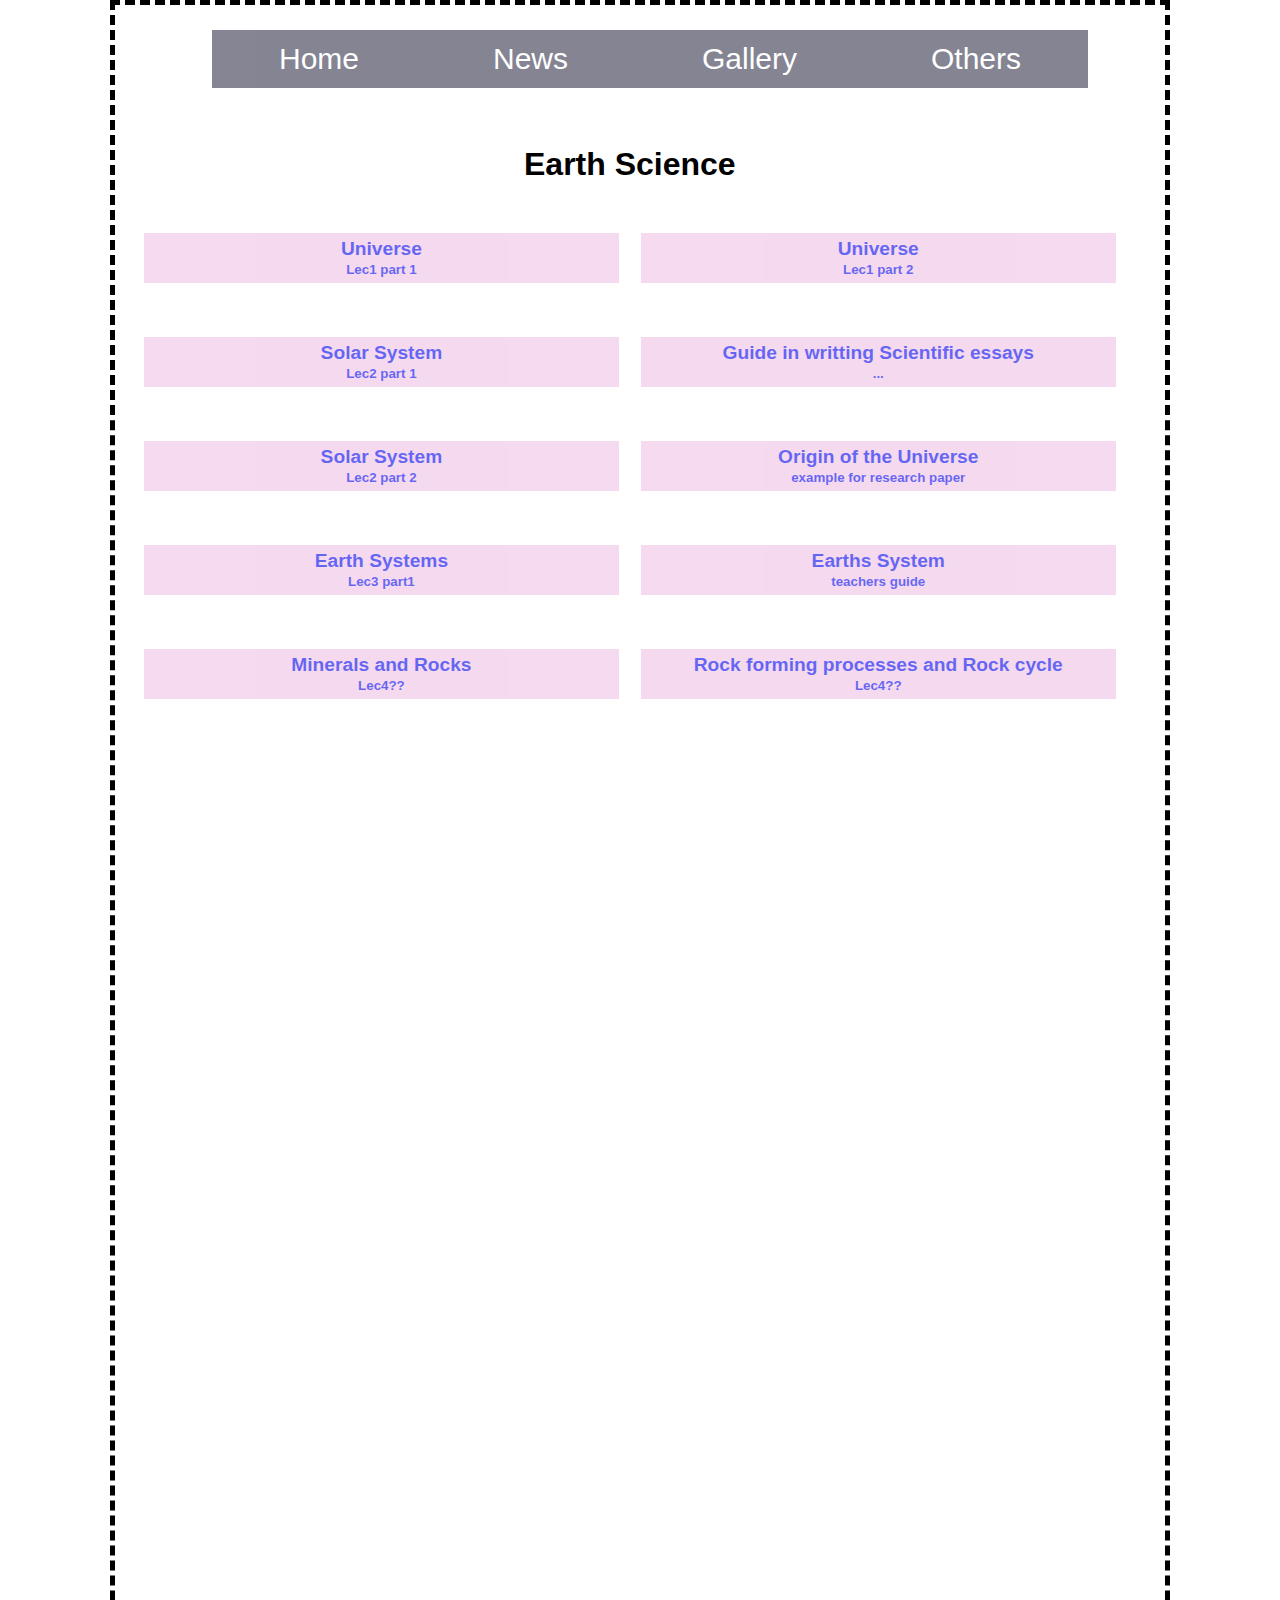
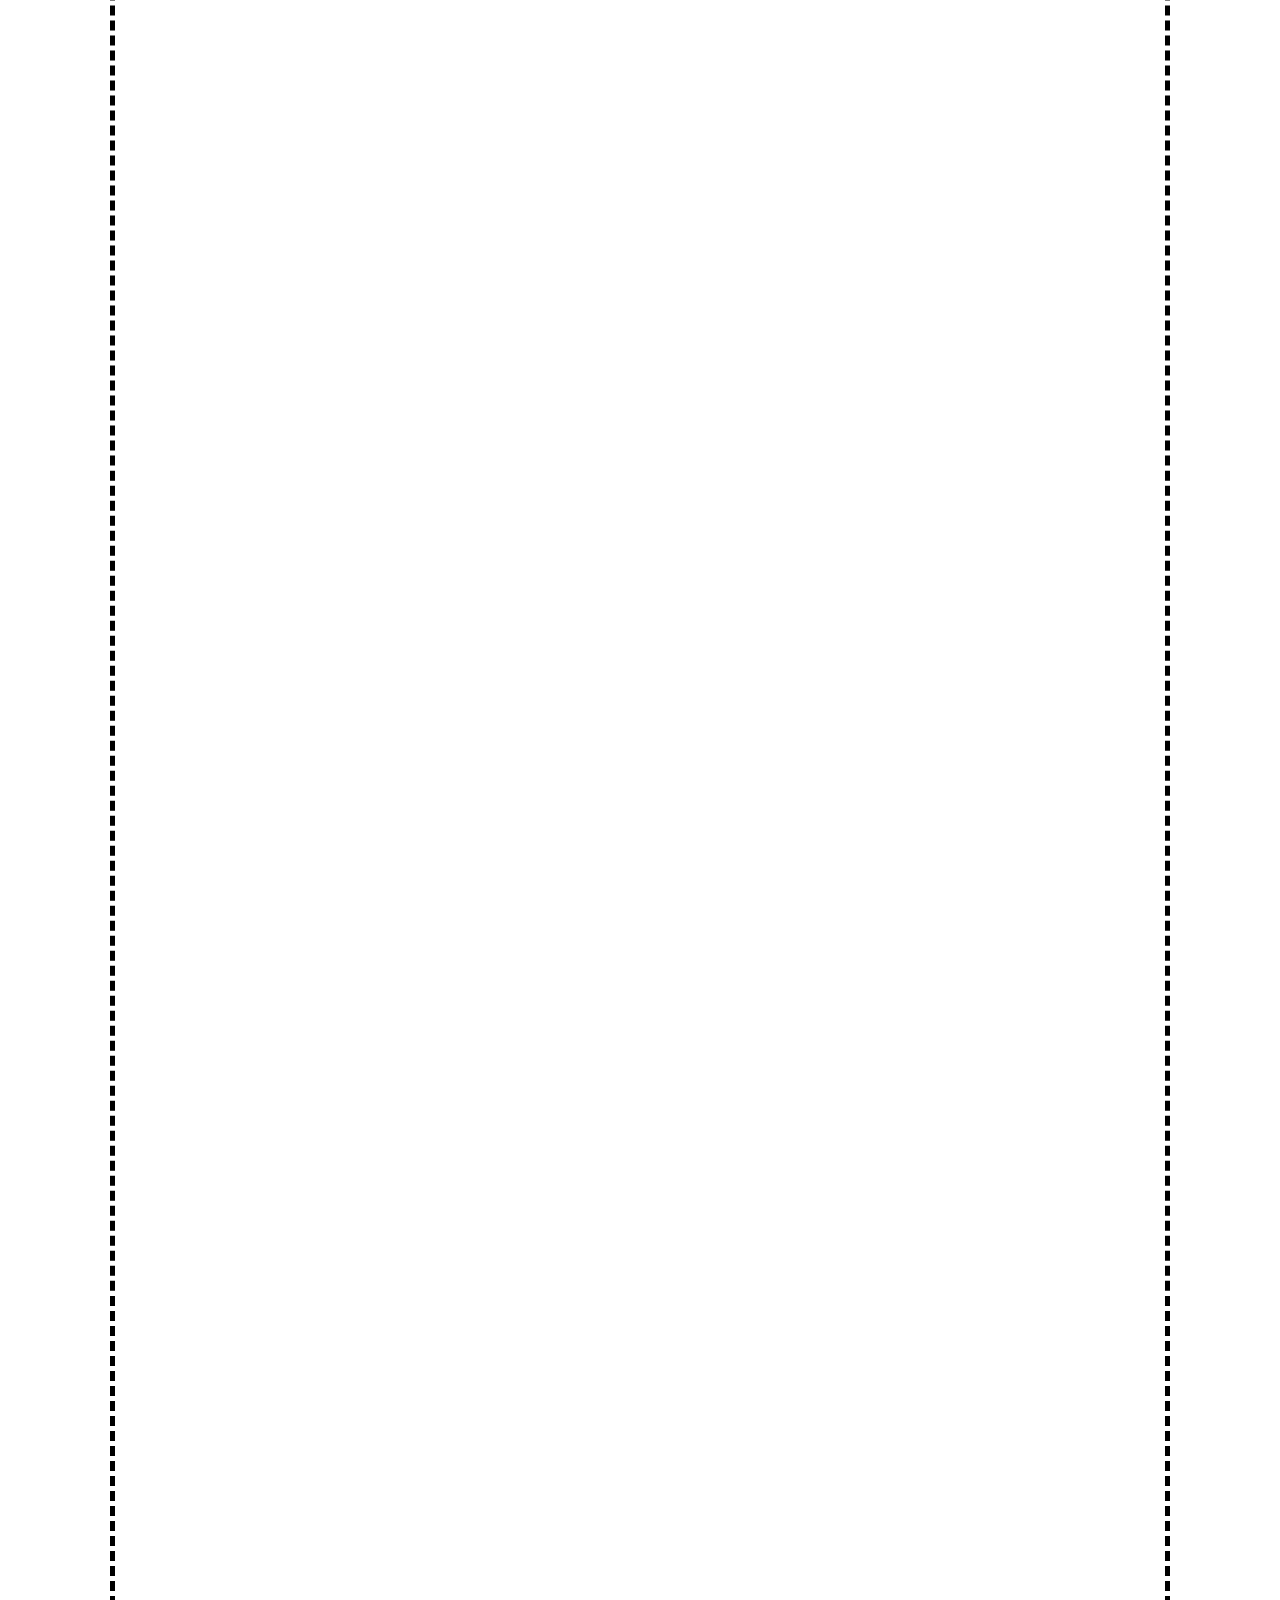
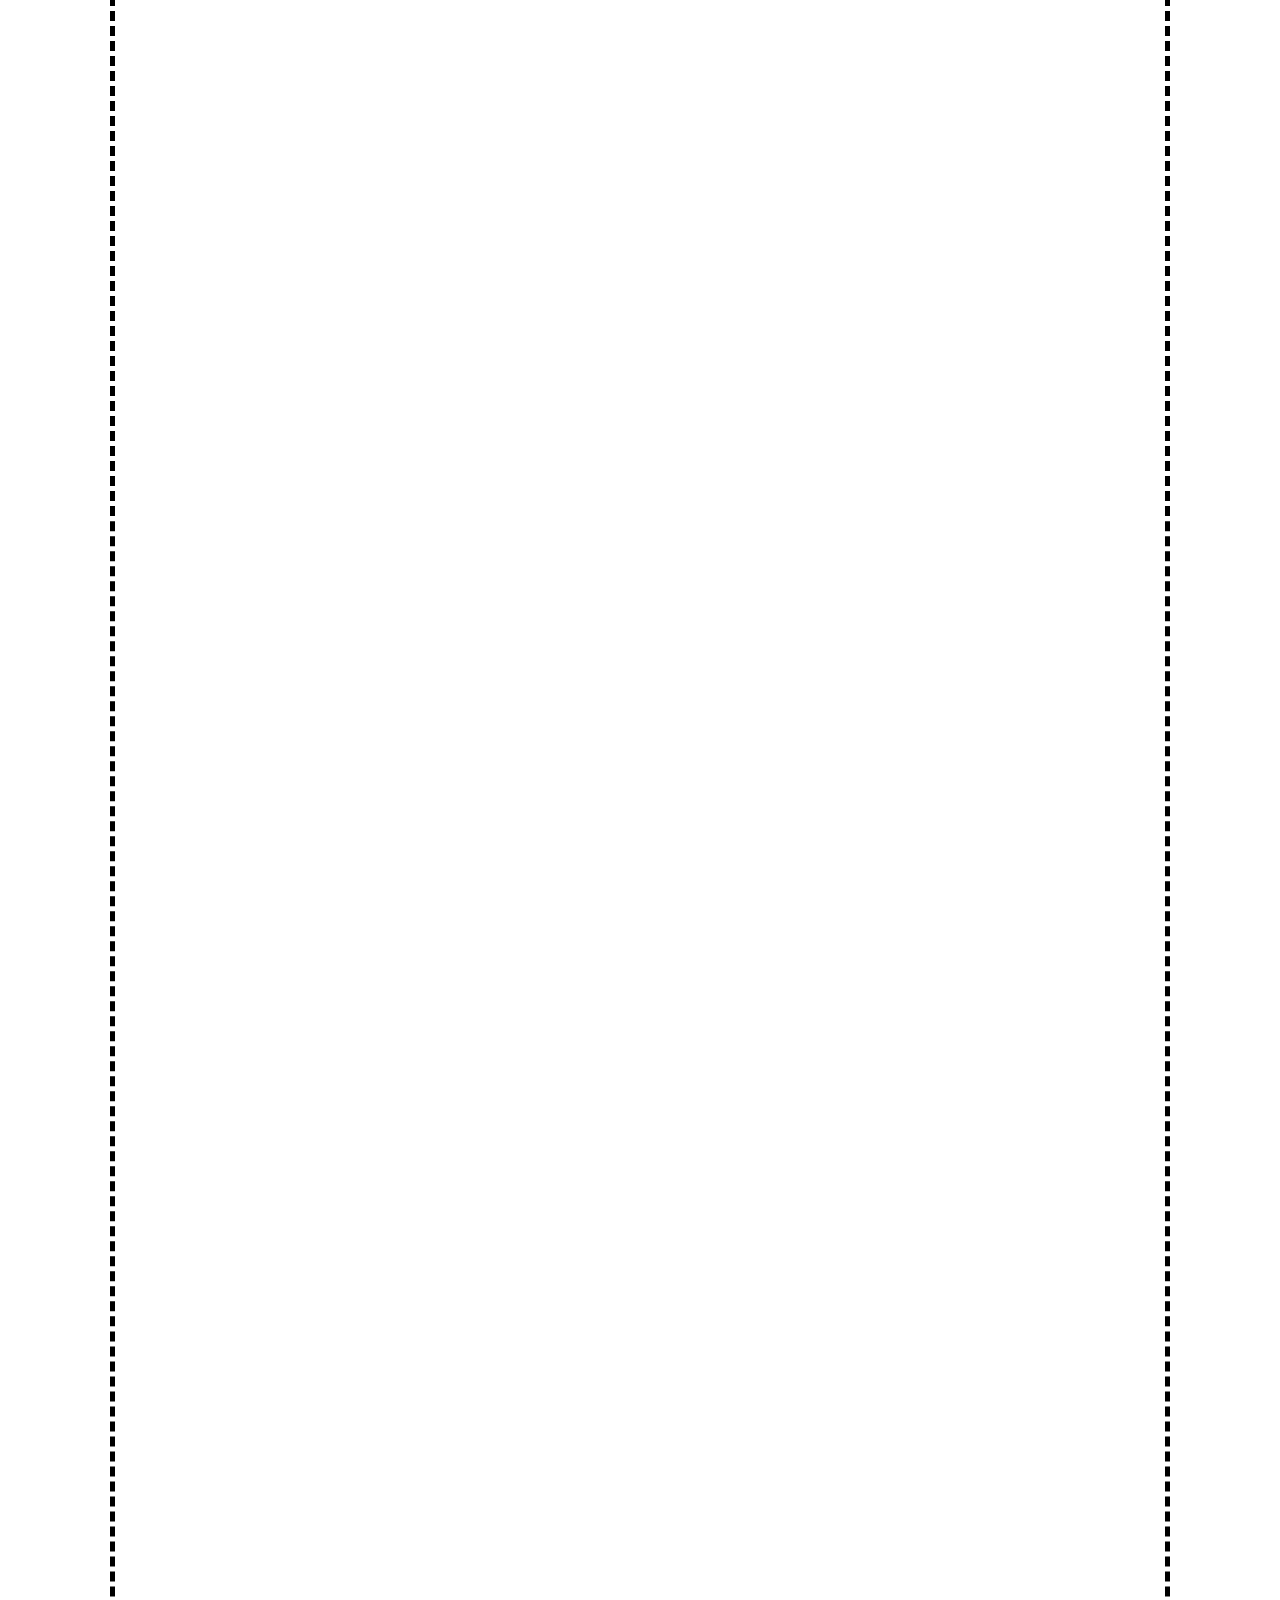
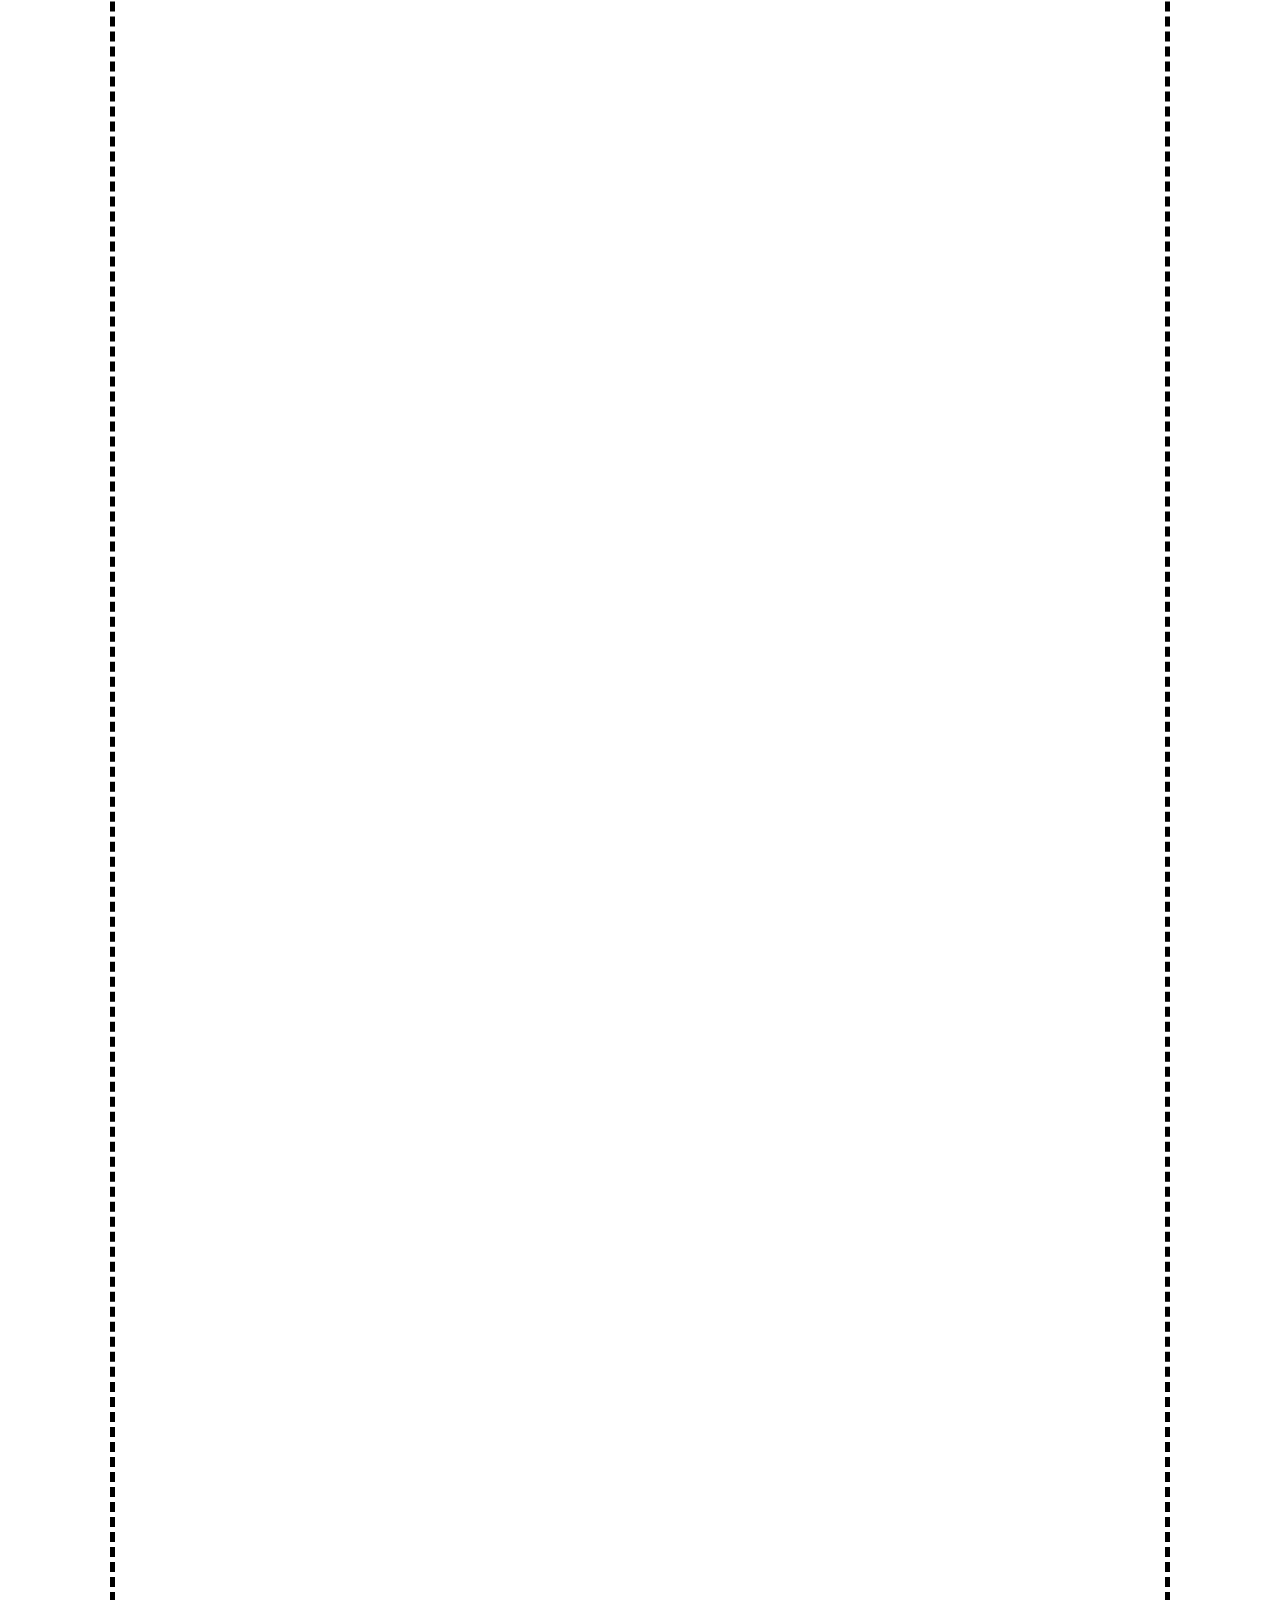
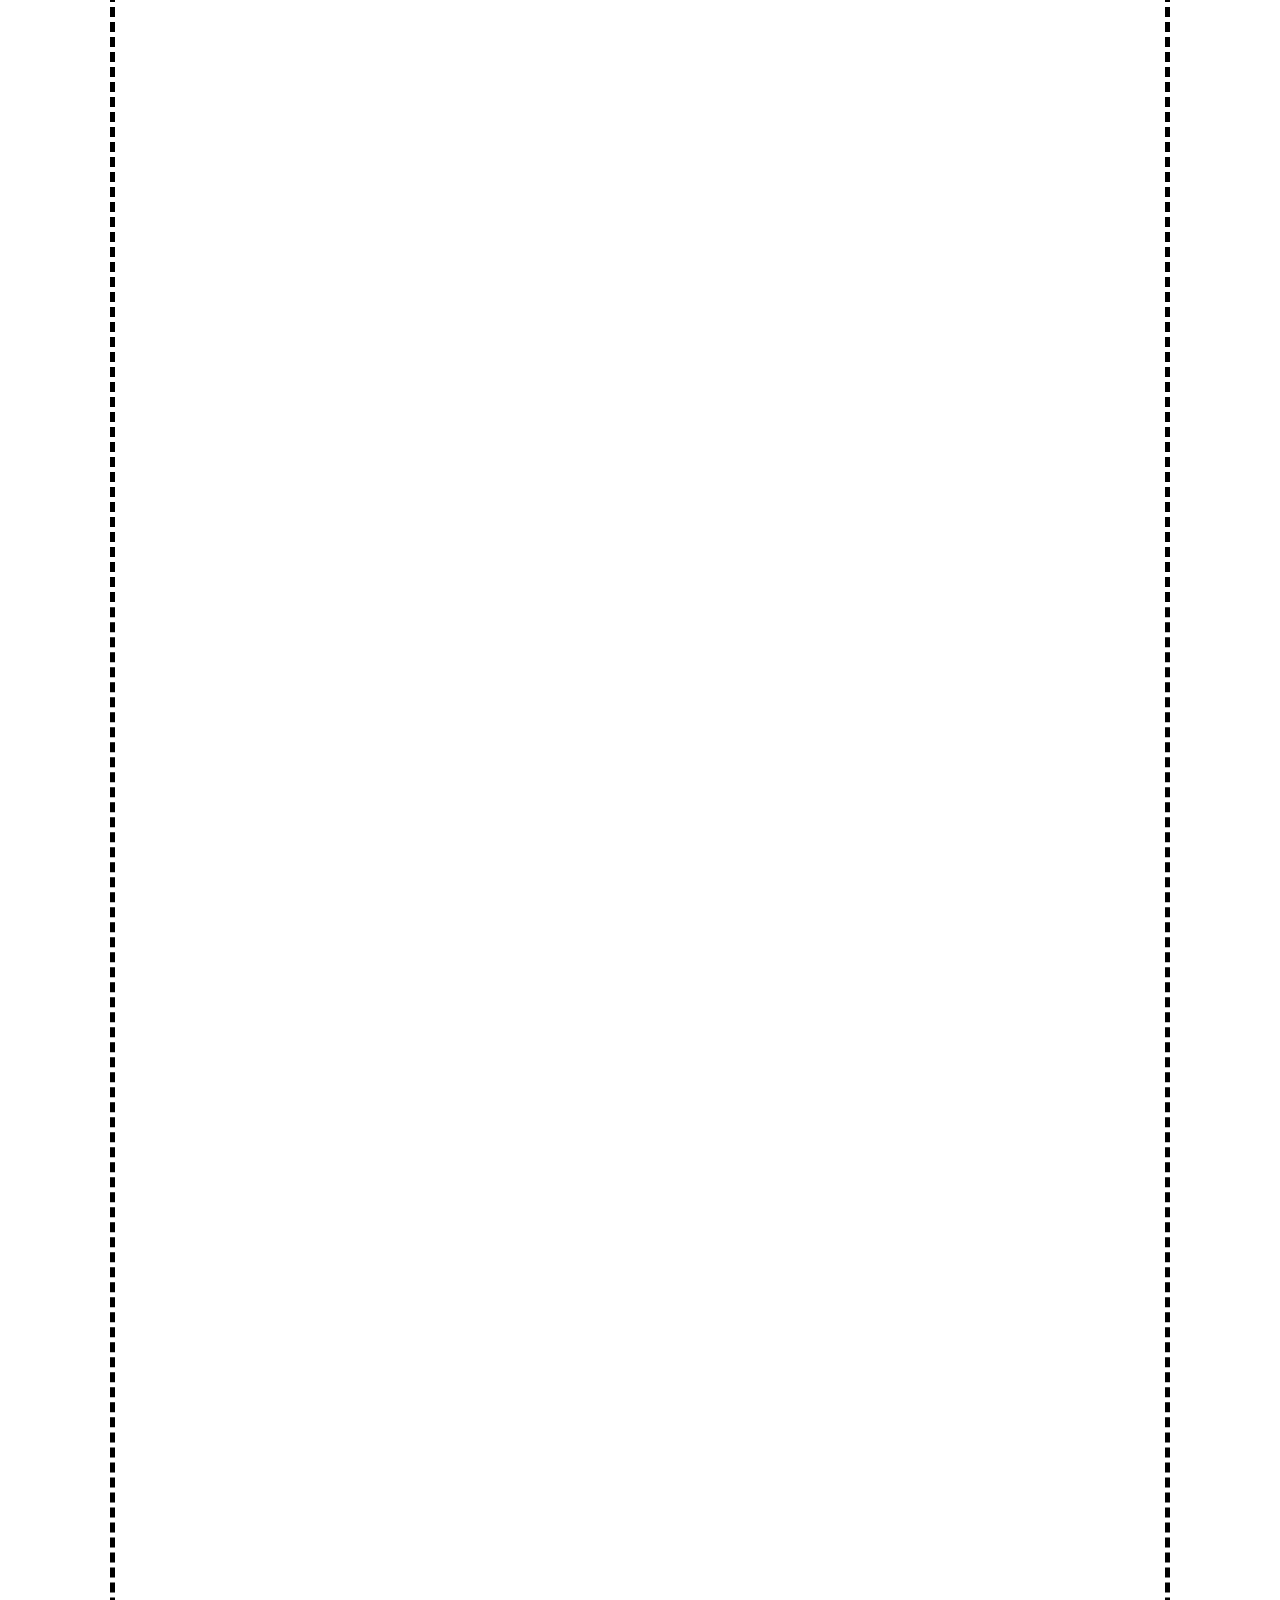
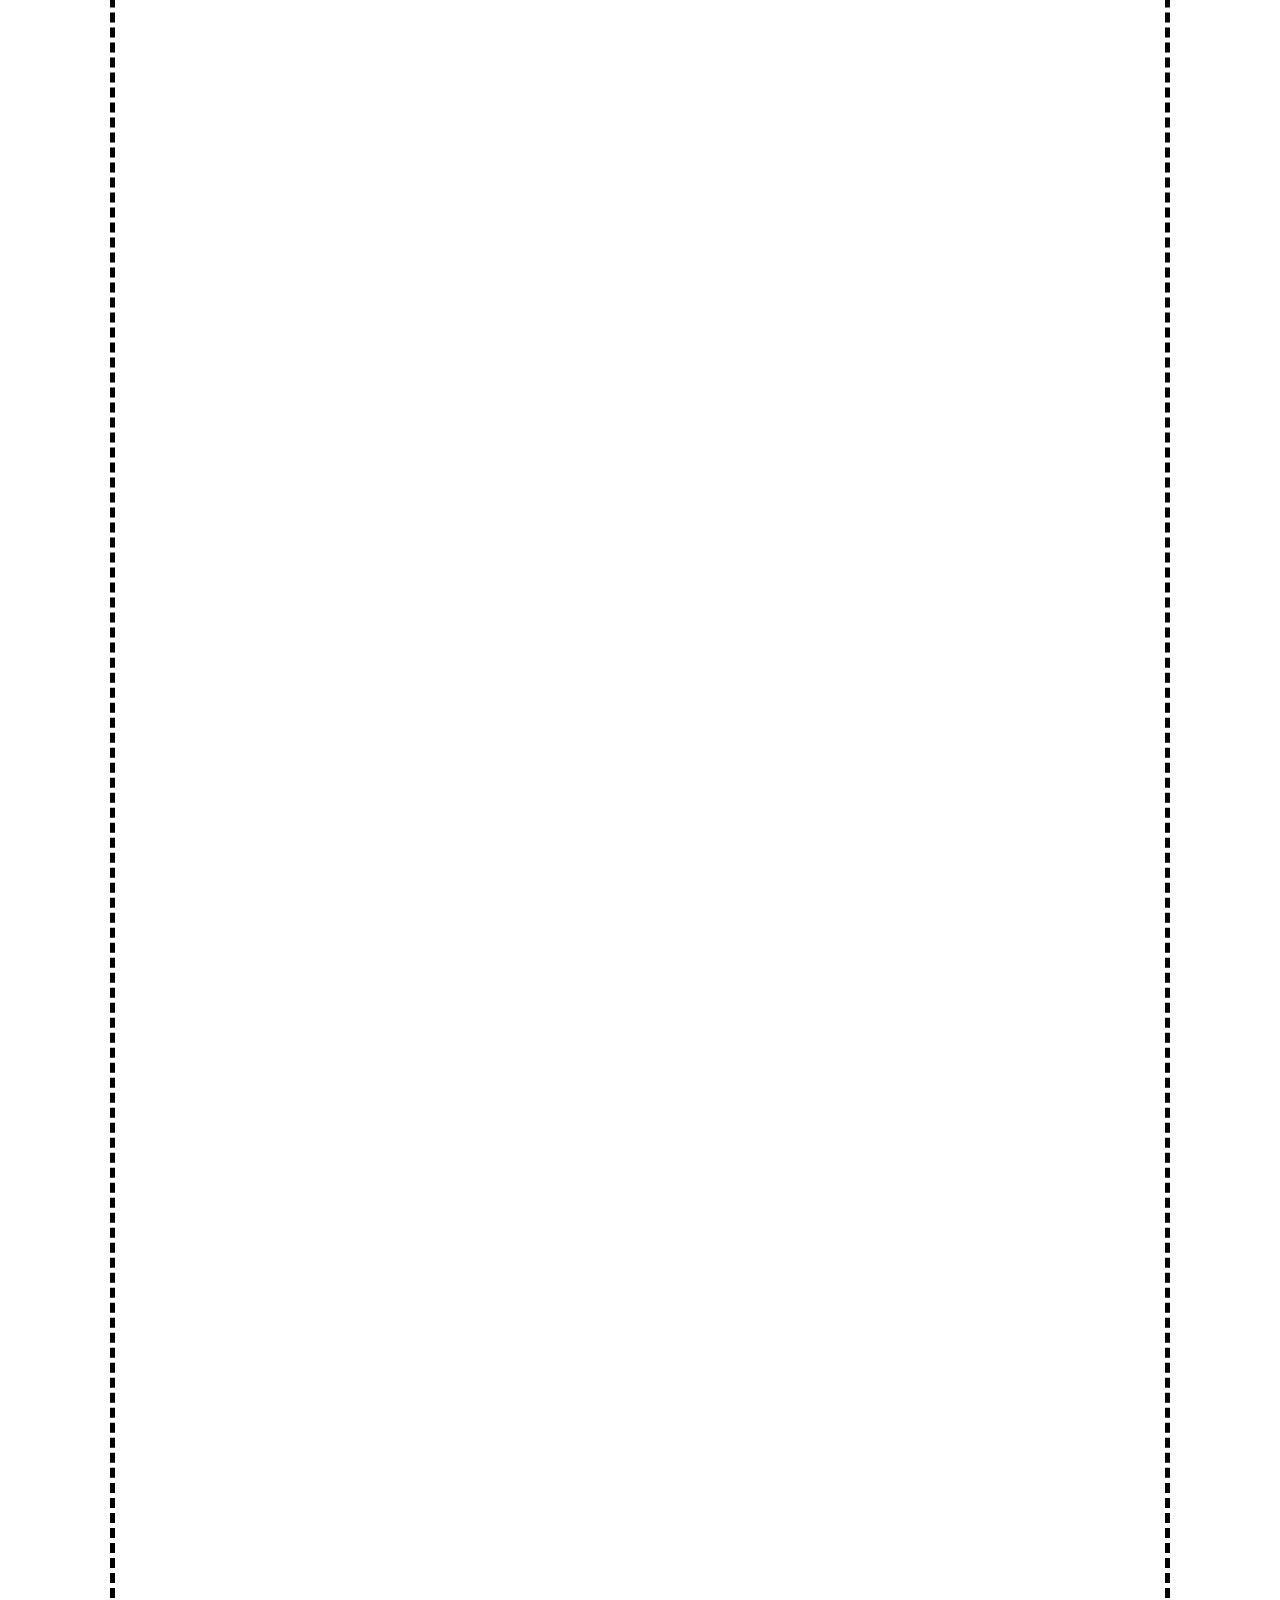
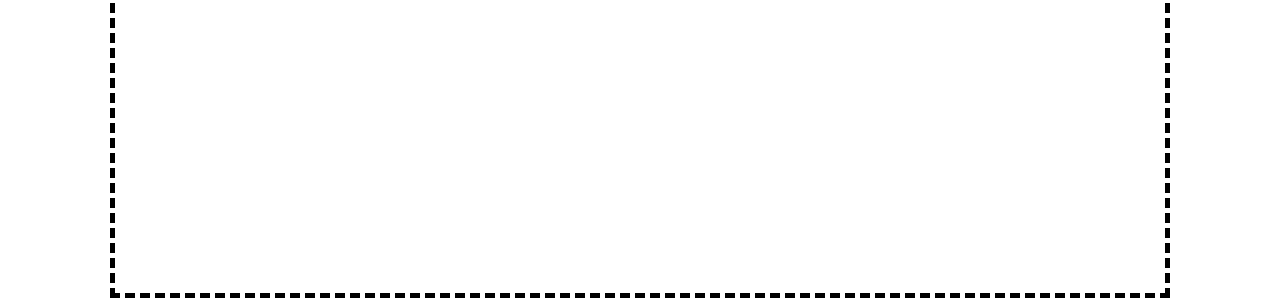
==== commit a658df02: "Update EarthSci.html" ====
--- a/EarthSci.html
+++ b/EarthSci.html
@@ -46,7 +46,9 @@
 	<th id="th"><a href="https://drive.google.com/open?id=0B_4VCgP-8Of1a1VXamVENWNNcTA" style="text-align:center; text-decoration: none;"><p class="one_e"><b><big>Earth Systems</big></b><br><small>Lec3 part1</small></p></a></th>
 	<th id="th"><a href="https://drive.google.com/open?id=0B_4VCgP-8Of1bV9jaDlqVThHNW8" style="text-align:center; text-decoration: none;"><p class="one_e"><b><big> Earths System </big></b><br><small>teachers guide</small></p></a></th>
 	<tr>
-	<th id="th"><a href="" style="text-align:center; text-decoration: none;"><p class="one_e"><b><big>Earths System(no file)</big></b><br><small>Lec3 part 2</small></p></a></th>
+	<th id="th"><a href="https://drive.google.com/open?id=0B_RRV0SP4ZoKeUtJazFkSFpVZW8" style="text-align:center; text-decoration: none;"><p class="one_e"><b><big>Minerals and Rocks</big></b><br><small>Lec4??</small></p></a></th>
+	<th id="th"><a href="https://drive.google.com/open?id=0B_RRV0SP4ZoKM0Fwc25aT1NQZGM" style="text-align:center; text-decoration: none;"><p class="one_e"><b><big>Rock forming processes and Rock cycle</big></b><br><small>Lec4??</small></p></a></th>
+
 	</table>
 	</fieldset>
 	</div>
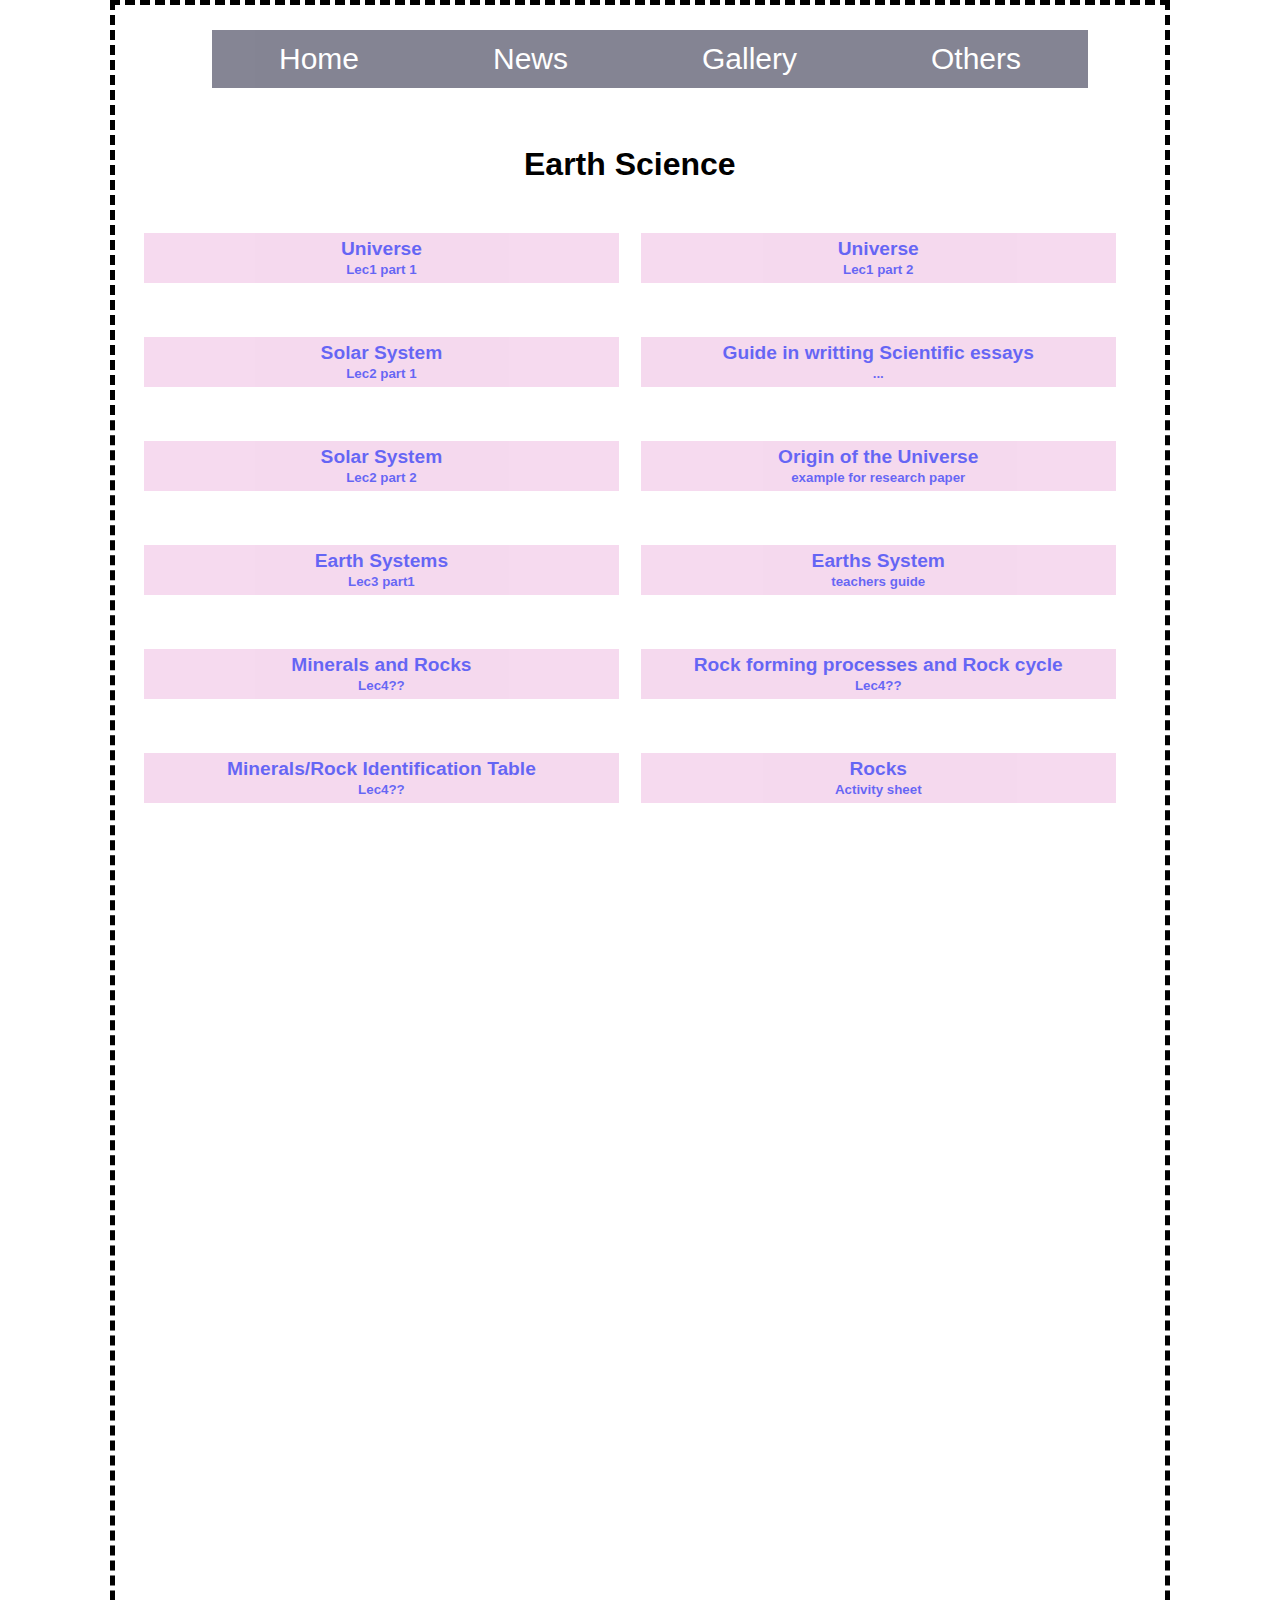
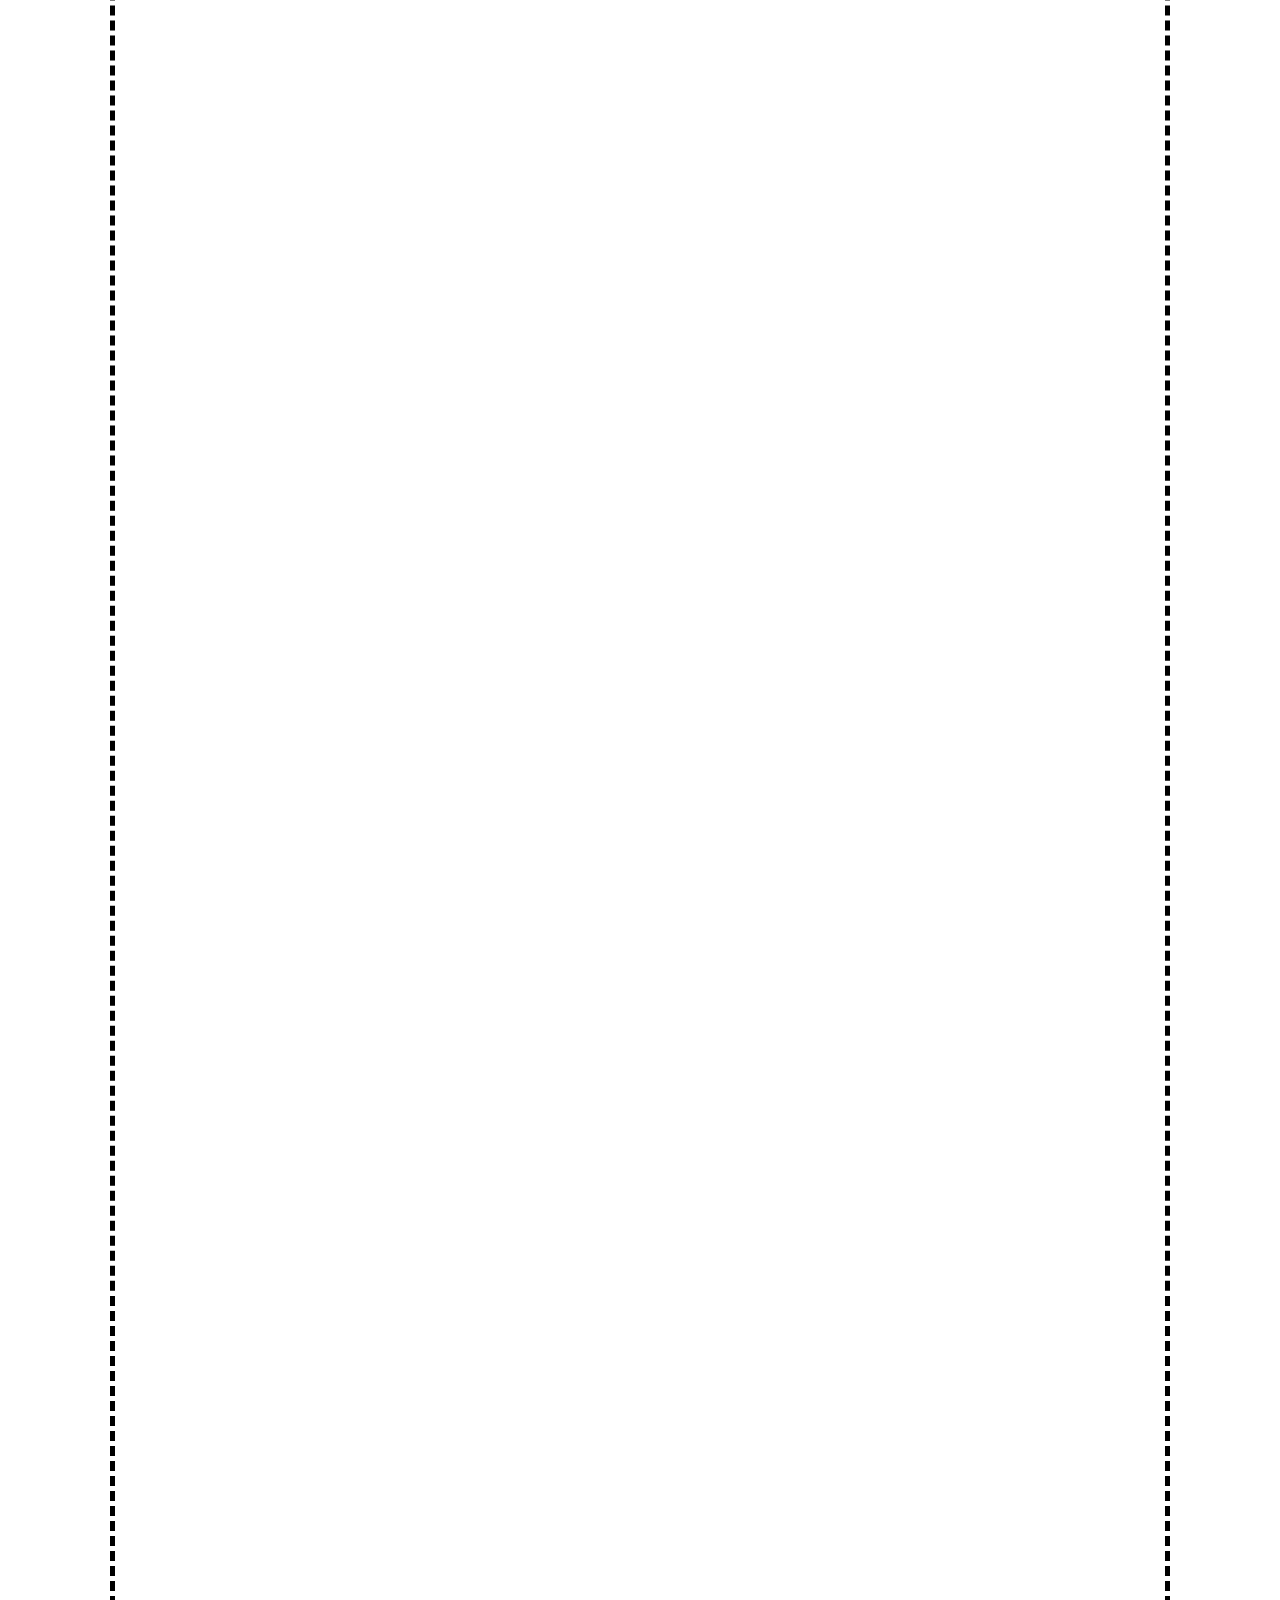
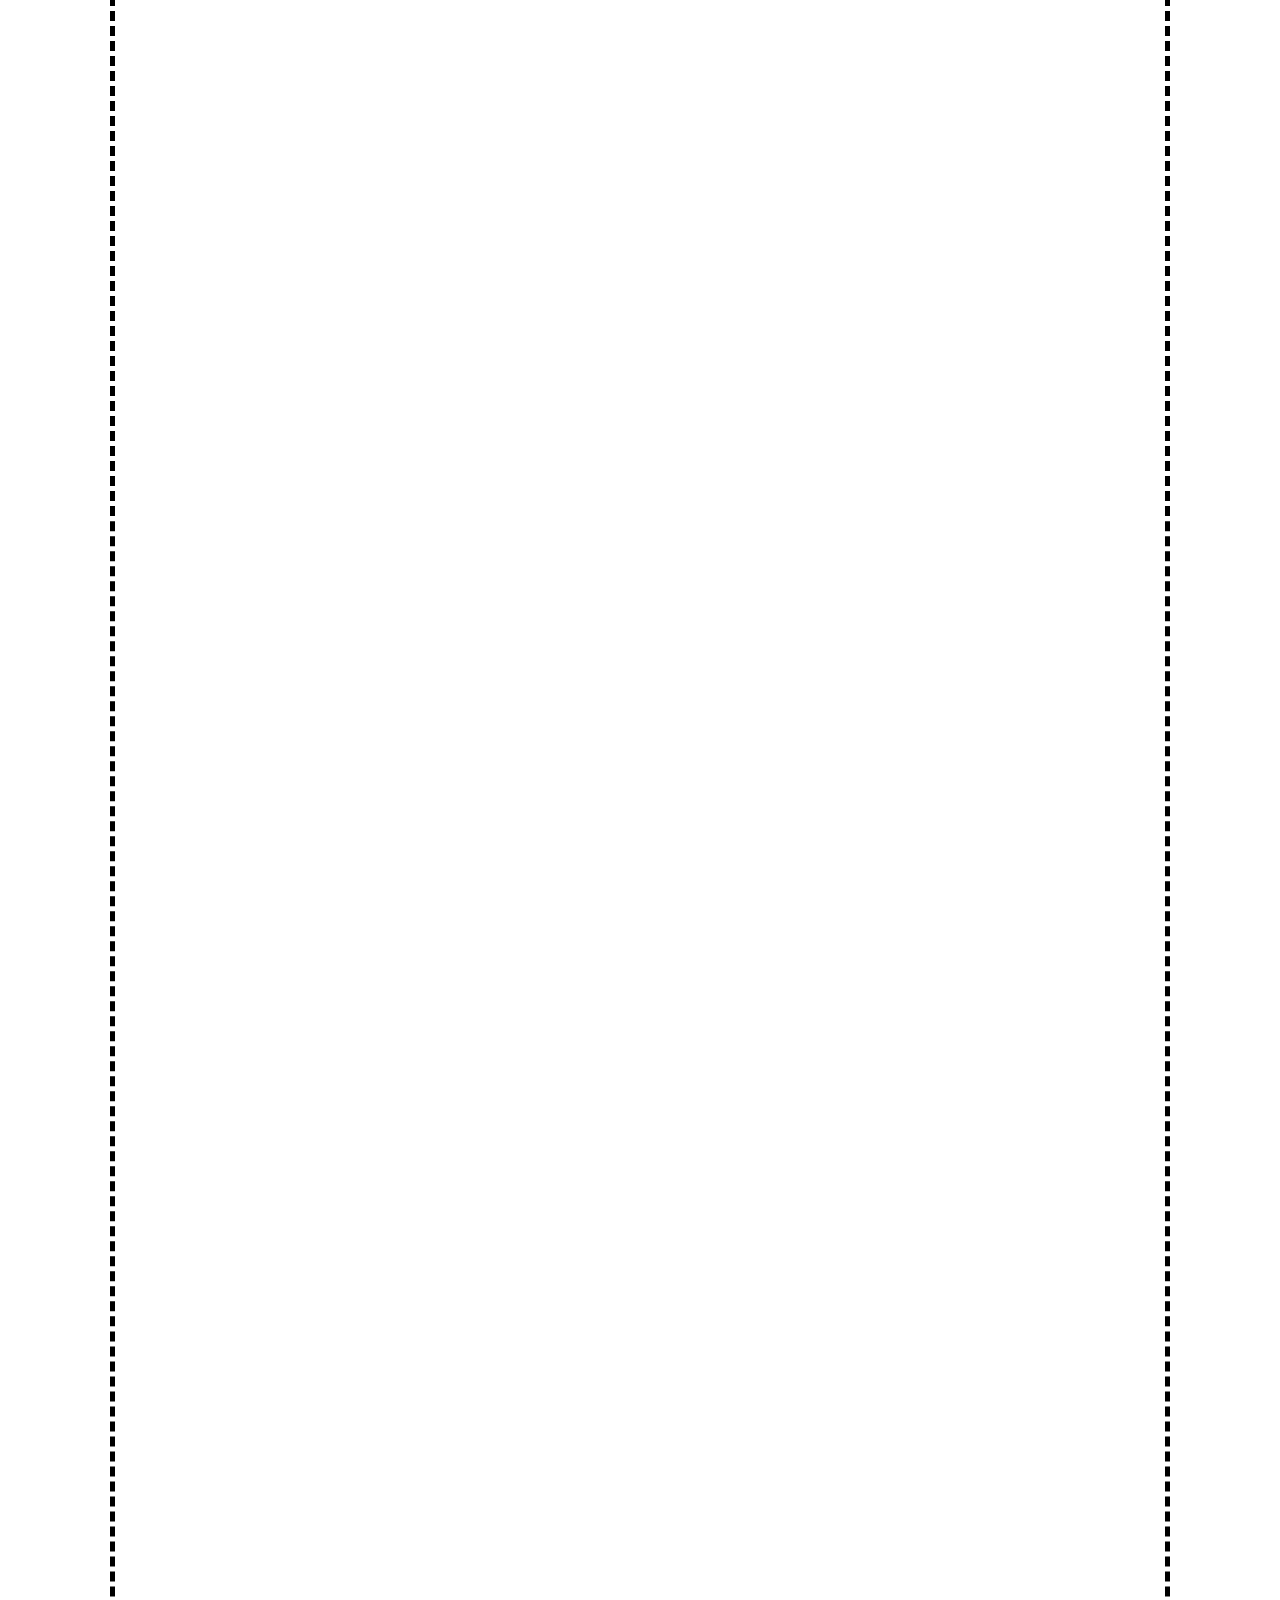
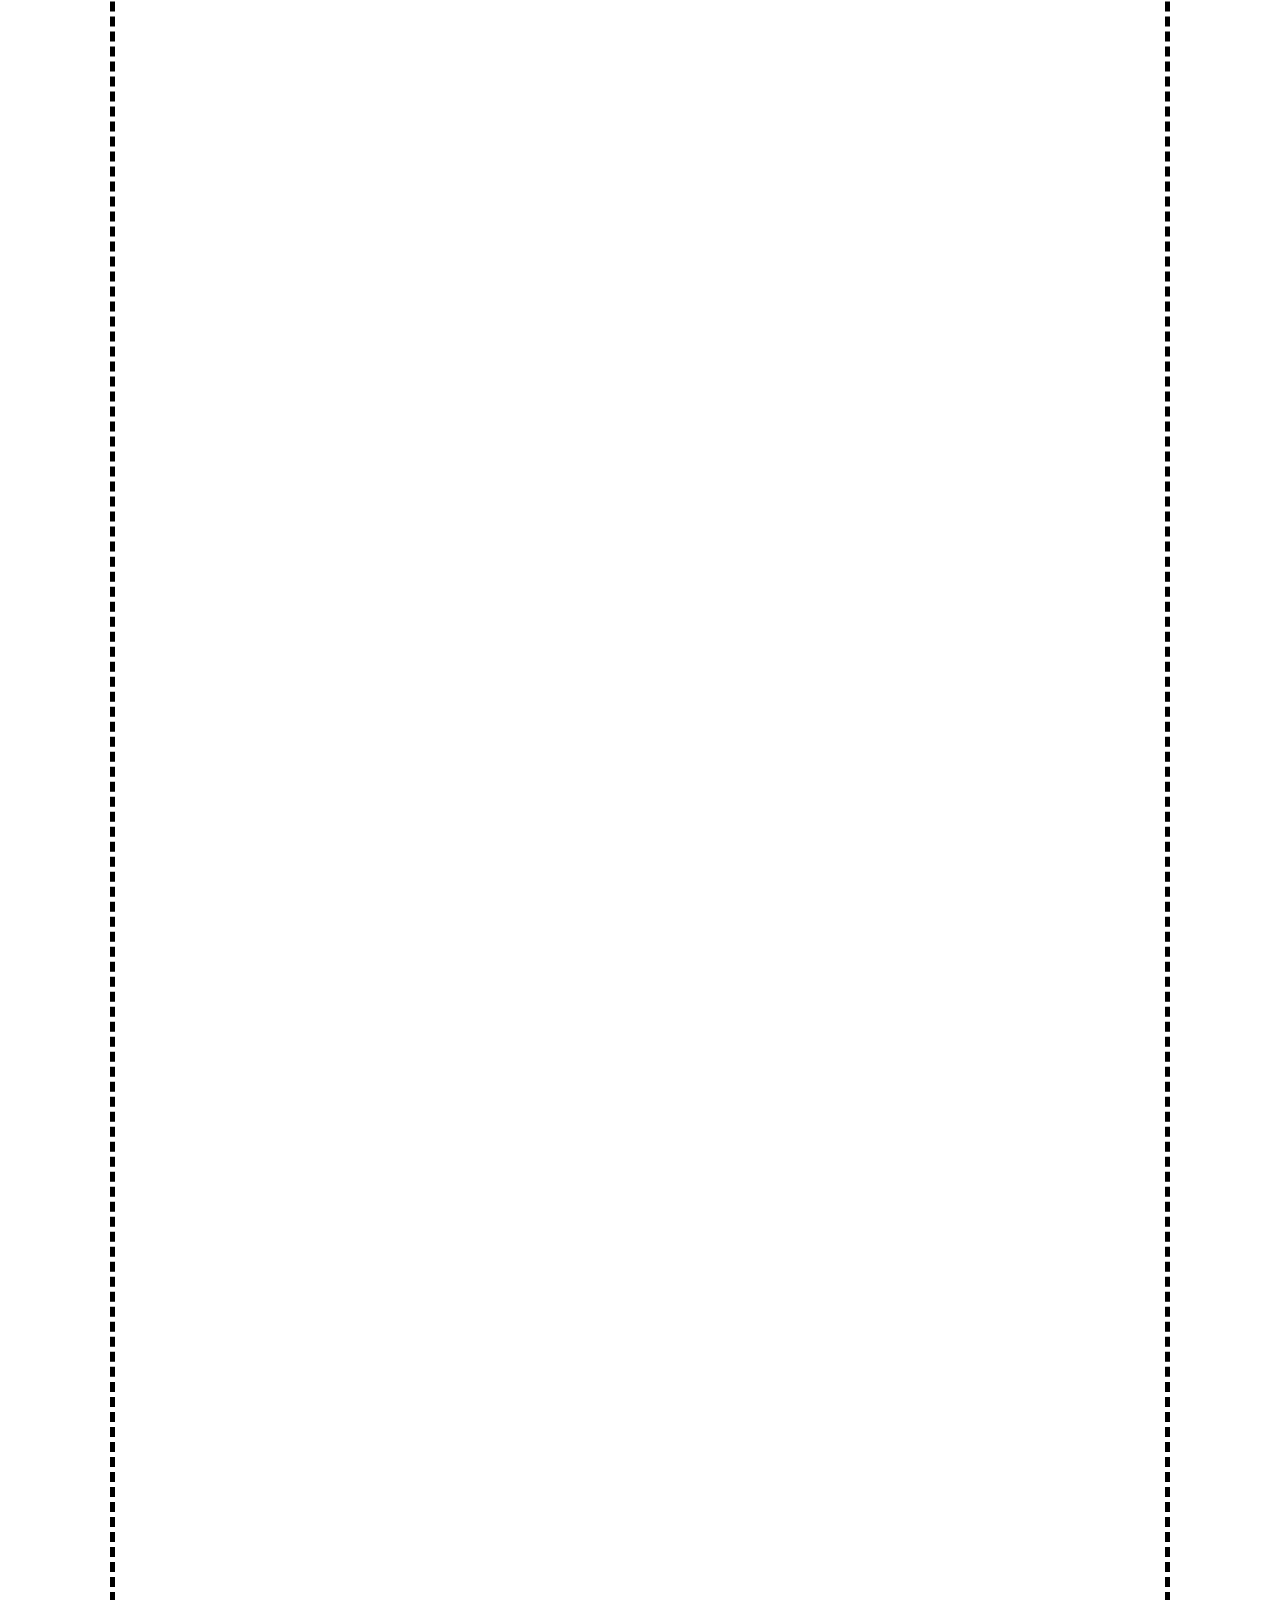
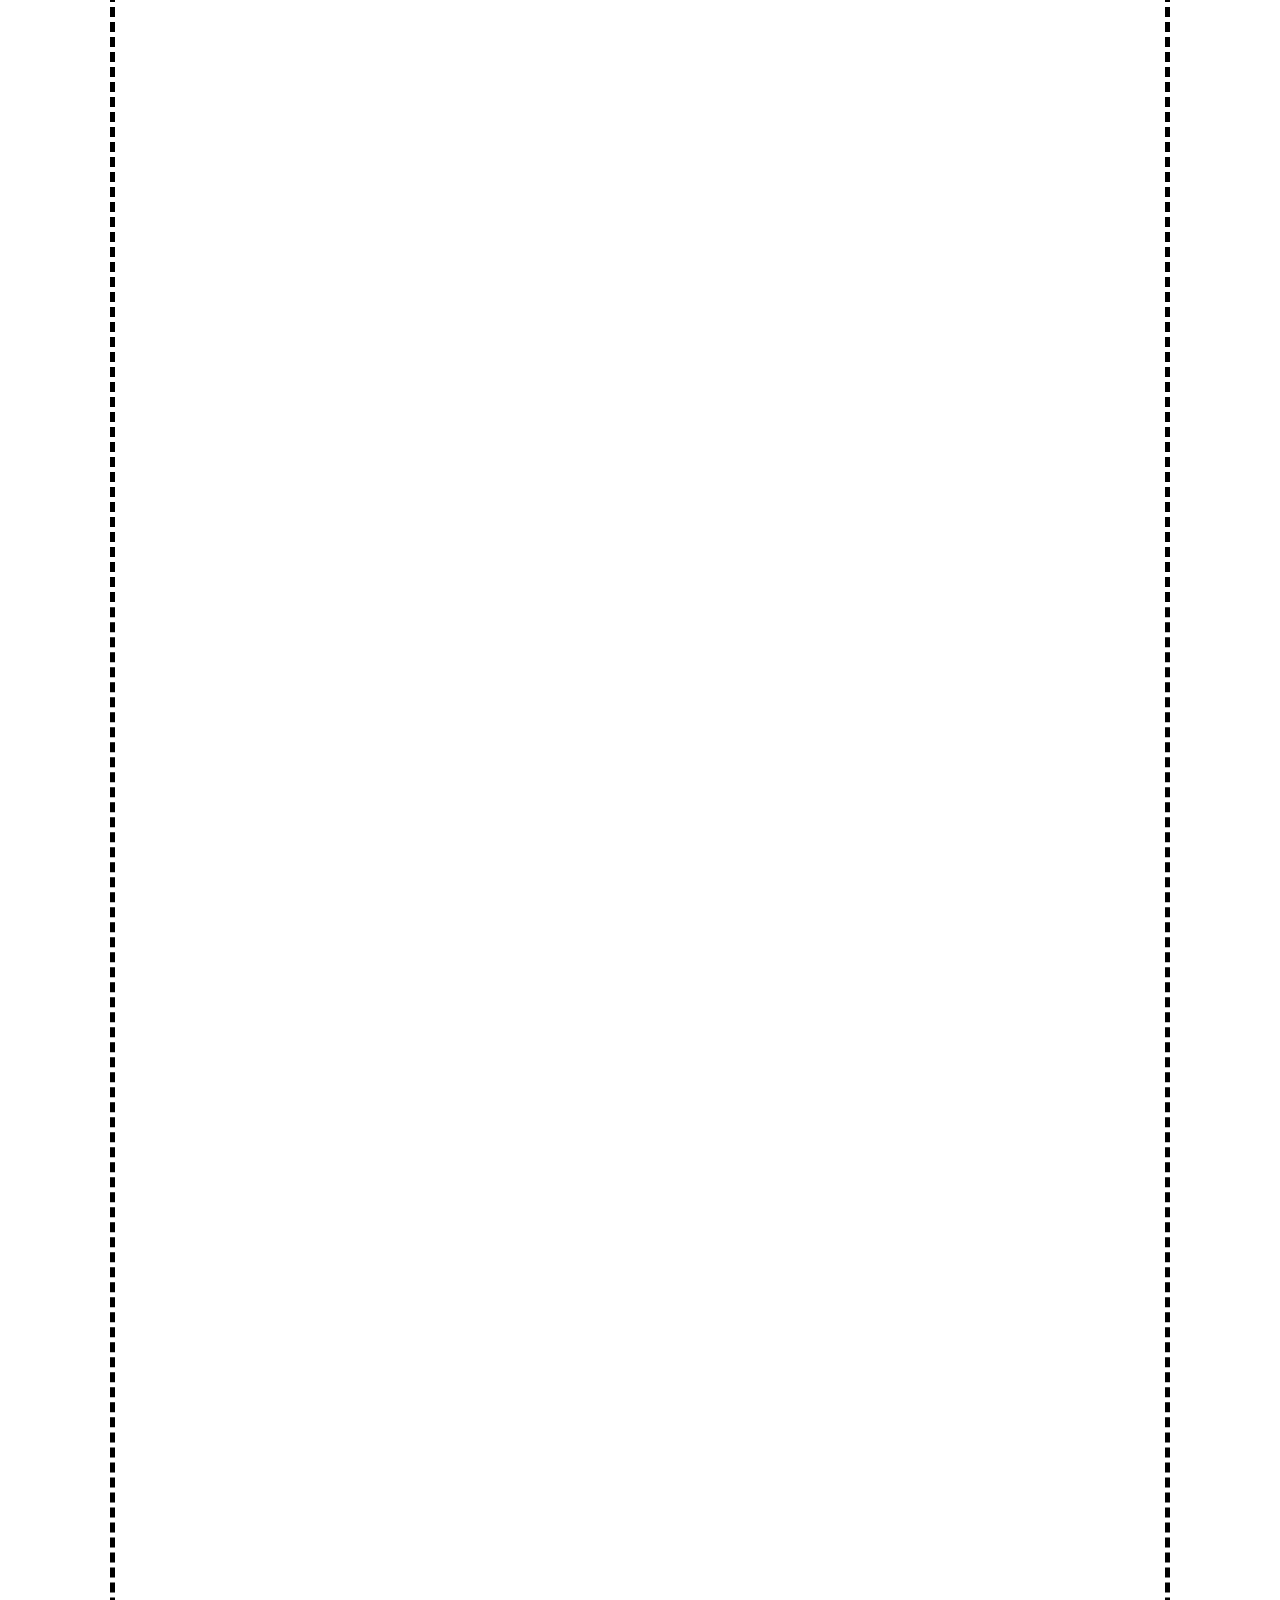
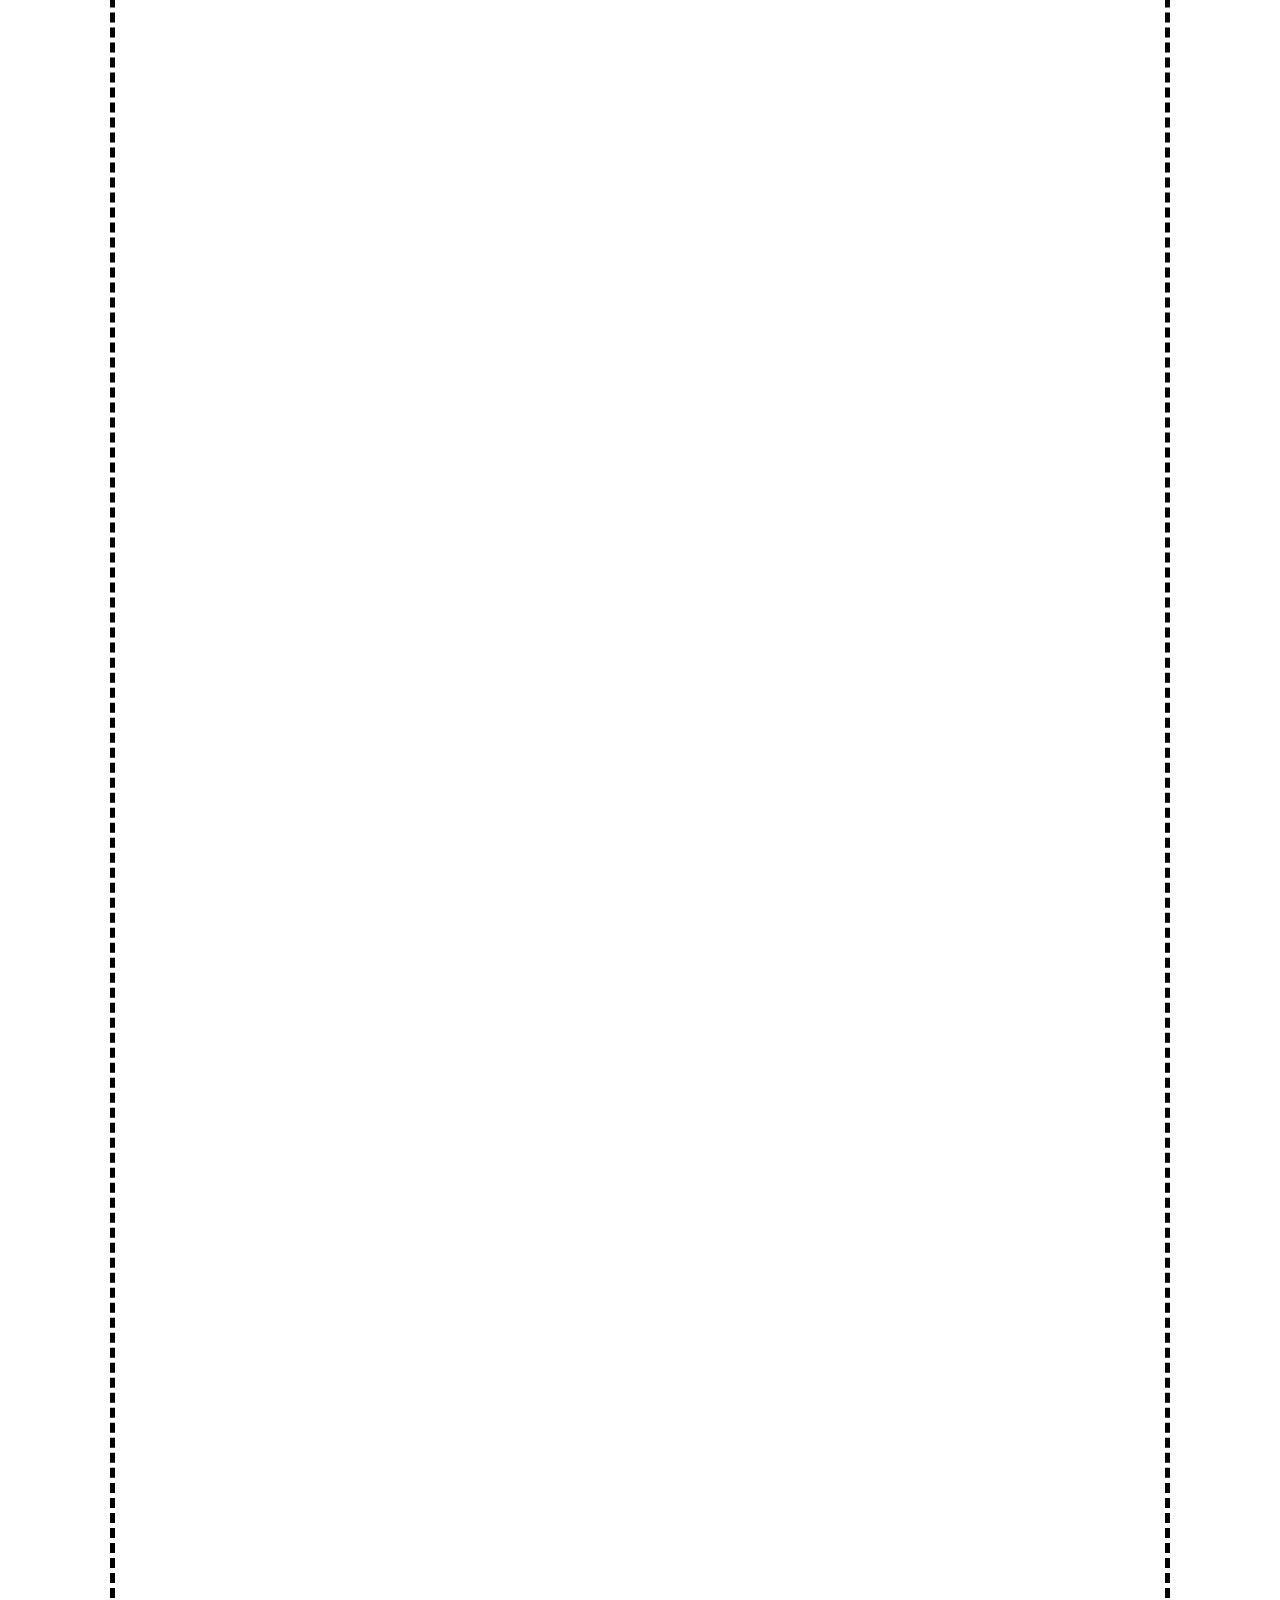
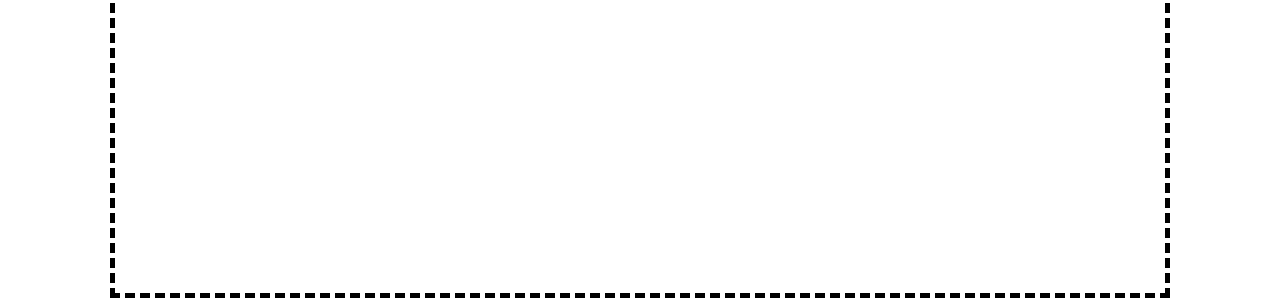
==== commit 5922172d: "Update EarthSci.html" ====
--- a/EarthSci.html
+++ b/EarthSci.html
@@ -24,7 +24,7 @@
 <fieldset>
 	<table style="width:98%">
 	<tr> 
-	<th colspan="2"><h1>Earth Science</h1></th>
+	<th colspan="2"><h1>Earth Science</h1></th></tr>
 	<tr>
 	<th id="th"><a href="https://drive.google.com/open?id=0B_4VCgP-8Of1OTJDN1RPc3lxQk0" style="text-align:center; text-decoration: none;"><p class="one_e"><b><big>Universe</big></b><br><small> Lec1 part 1</small></p><a>
 	</th>
@@ -42,13 +42,20 @@
 	</th>
 	<th id="th"><a href="https://drive.google.com/open?id=0B_4VCgP-8Of1YkxpU0hPTVNLTWM" style="text-align:center; text-decoration: none;"><p class="one_e"><b><big>Origin of the Universe</big></b><br><small> example for research paper</small></p></a>
 	</th>
+	</tr>
 	<tr>
 	<th id="th"><a href="https://drive.google.com/open?id=0B_4VCgP-8Of1a1VXamVENWNNcTA" style="text-align:center; text-decoration: none;"><p class="one_e"><b><big>Earth Systems</big></b><br><small>Lec3 part1</small></p></a></th>
 	<th id="th"><a href="https://drive.google.com/open?id=0B_4VCgP-8Of1bV9jaDlqVThHNW8" style="text-align:center; text-decoration: none;"><p class="one_e"><b><big> Earths System </big></b><br><small>teachers guide</small></p></a></th>
+	</tr>
 	<tr>
 	<th id="th"><a href="https://drive.google.com/open?id=0B_RRV0SP4ZoKeUtJazFkSFpVZW8" style="text-align:center; text-decoration: none;"><p class="one_e"><b><big>Minerals and Rocks</big></b><br><small>Lec4??</small></p></a></th>
 	<th id="th"><a href="https://drive.google.com/open?id=0B_RRV0SP4ZoKM0Fwc25aT1NQZGM" style="text-align:center; text-decoration: none;"><p class="one_e"><b><big>Rock forming processes and Rock cycle</big></b><br><small>Lec4??</small></p></a></th>
+	</tr>
+	<tr>
+	<th id="th"><a href="https://drive.google.com/open?id=0B_RRV0SP4ZoKRDZUOEJxVjI5Zm8" style="text-align:center; text-decoration: none;"><p class="one_e"><b><big>Minerals/Rock Identification Table</big></b><br><small>Lec4??</small></p></a></th>
+	<th id="th"><a href="https://drive.google.com/open?id=0B_RRV0SP4ZoKeEVLb3A3OFJxVDQ" style="text-align:center; text-decoration: none;"><p class="one_e"><b><big>Rocks</big></b><br><small>Activity sheet</small></p></a></th>
 
+	</tr>
 	</table>
 	</fieldset>
 	</div>
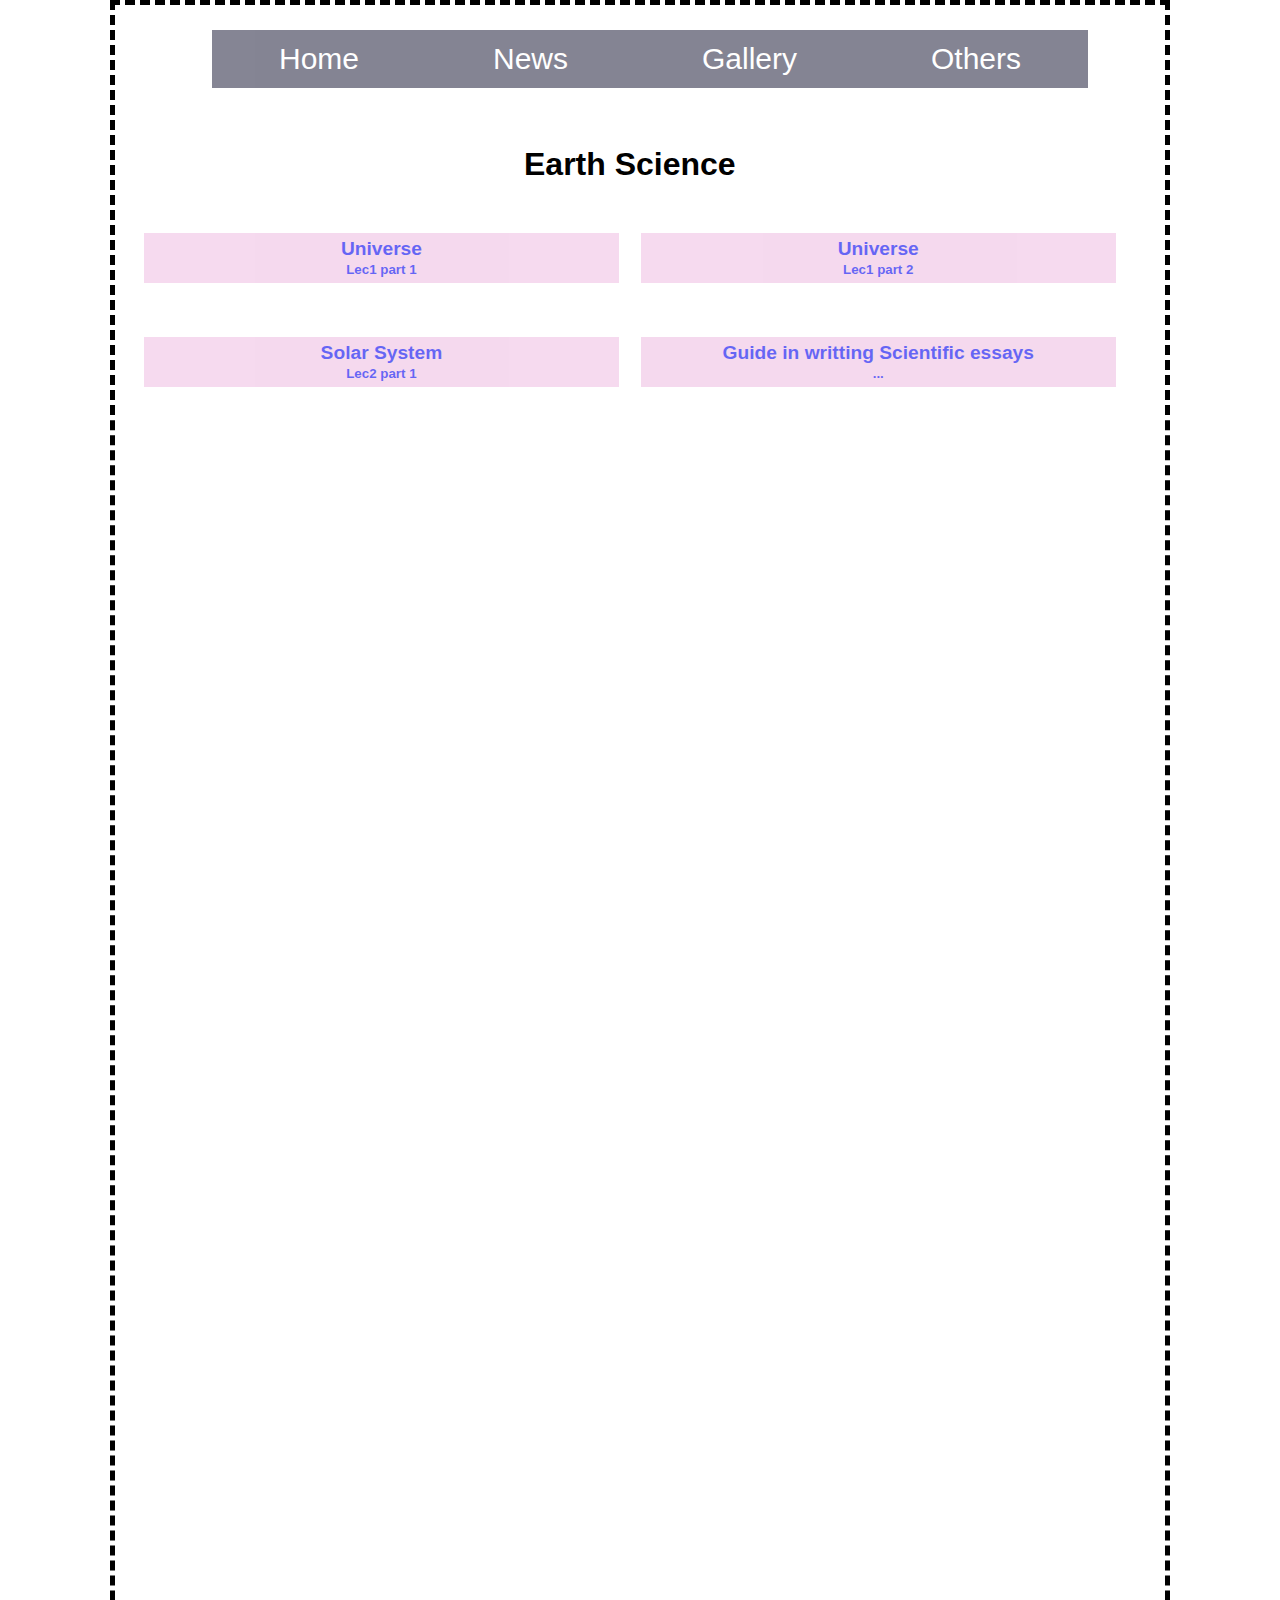
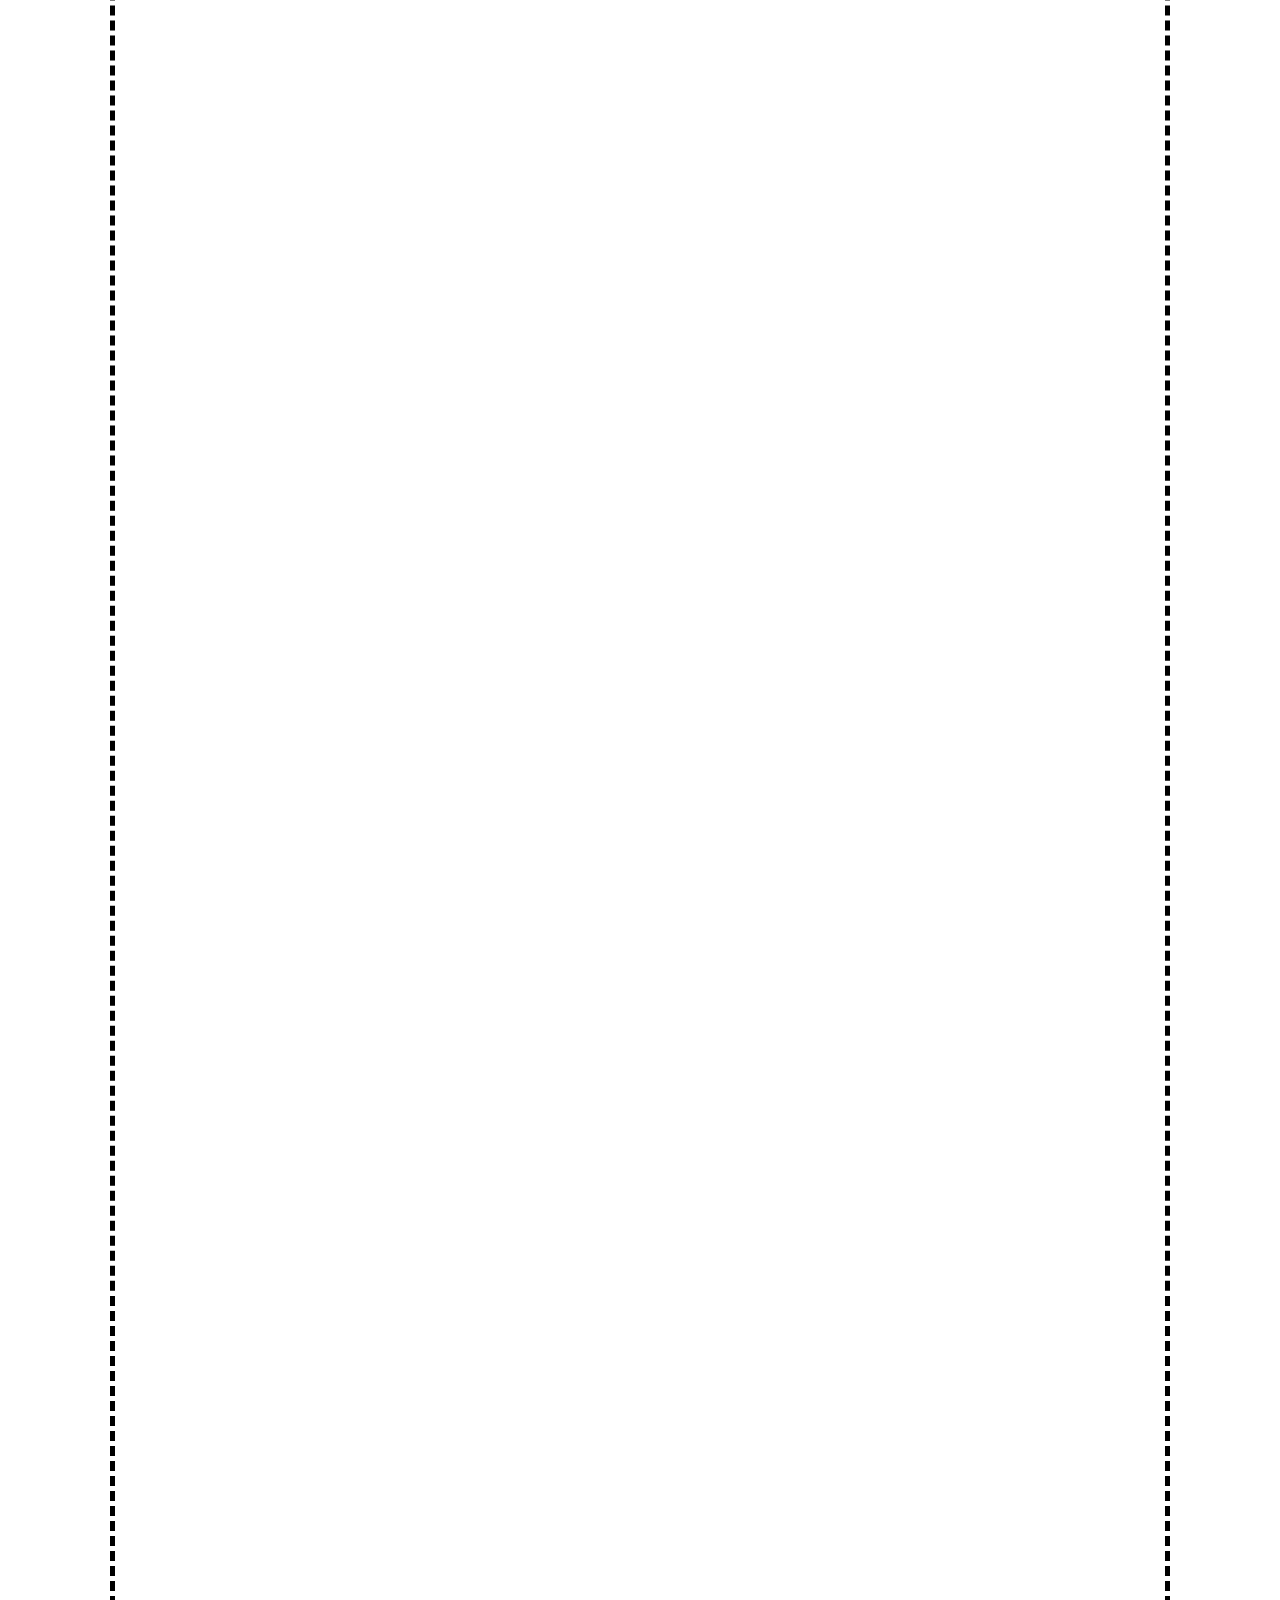
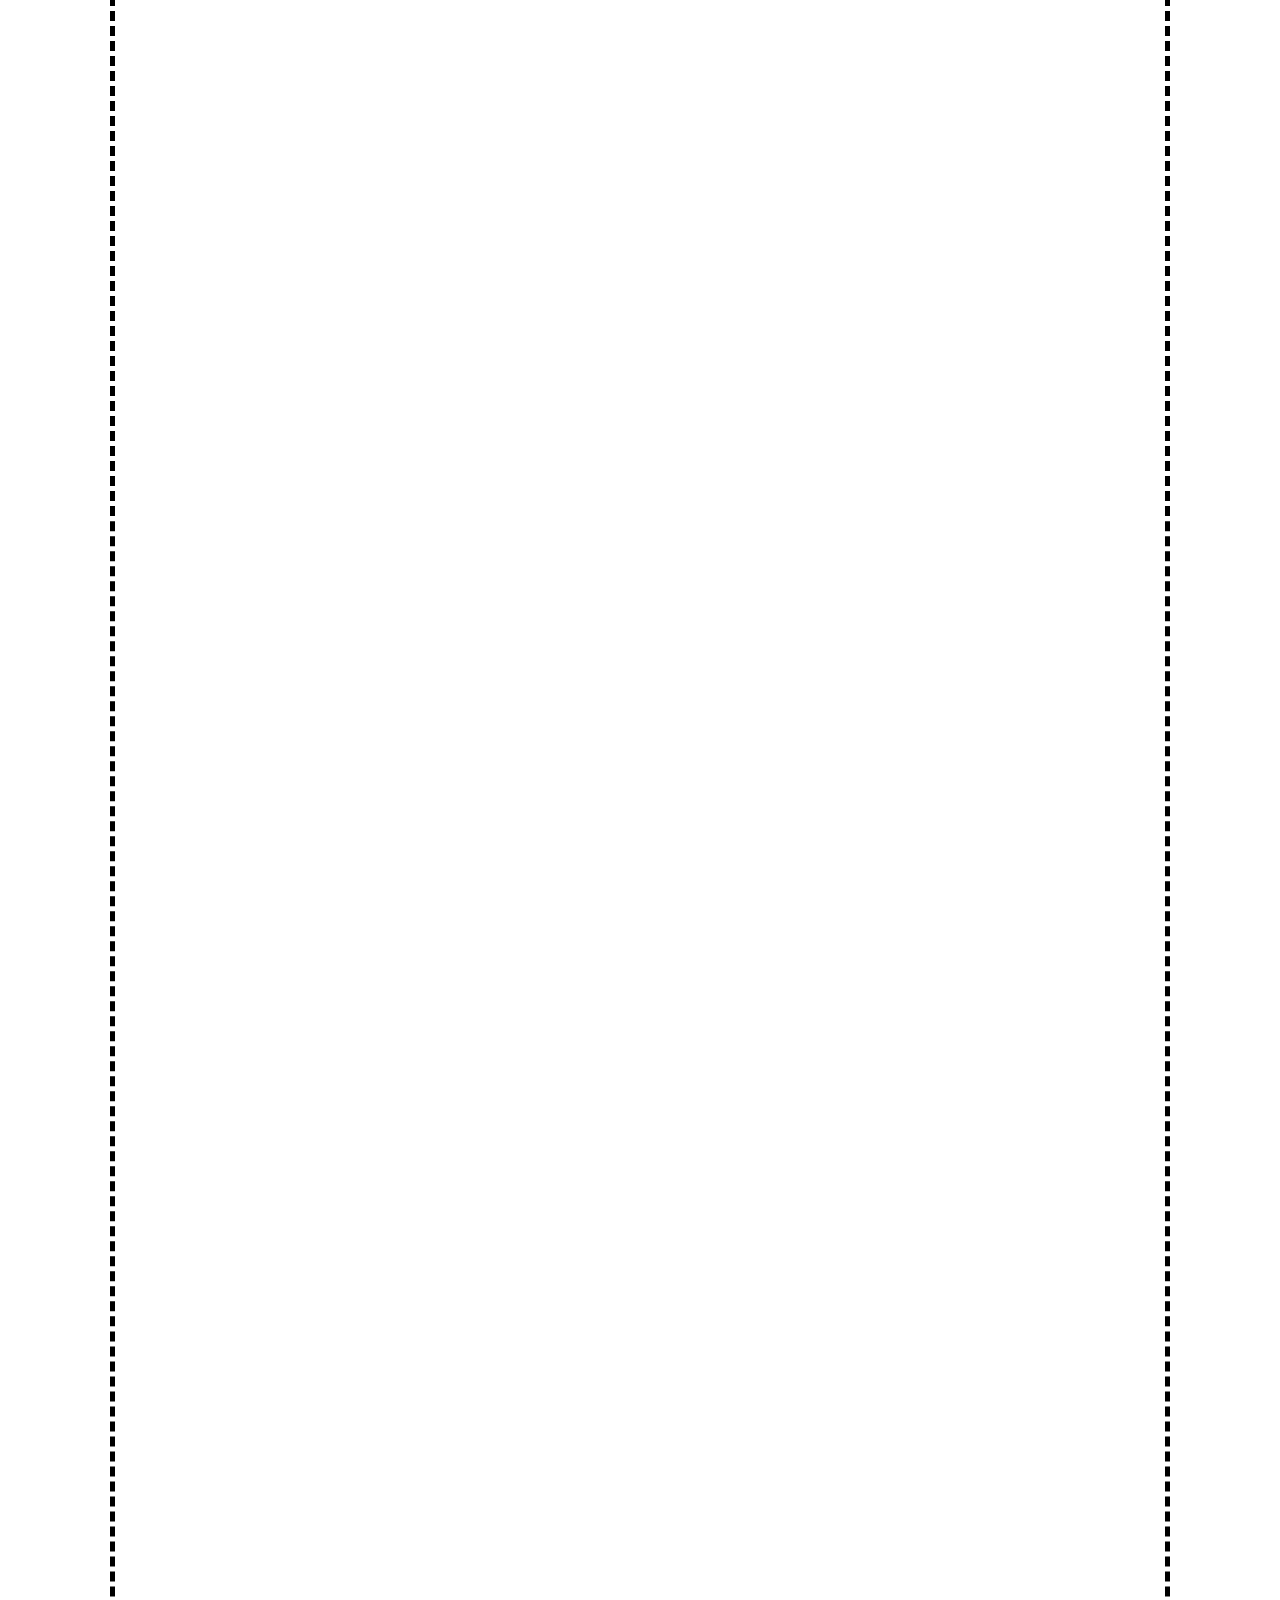
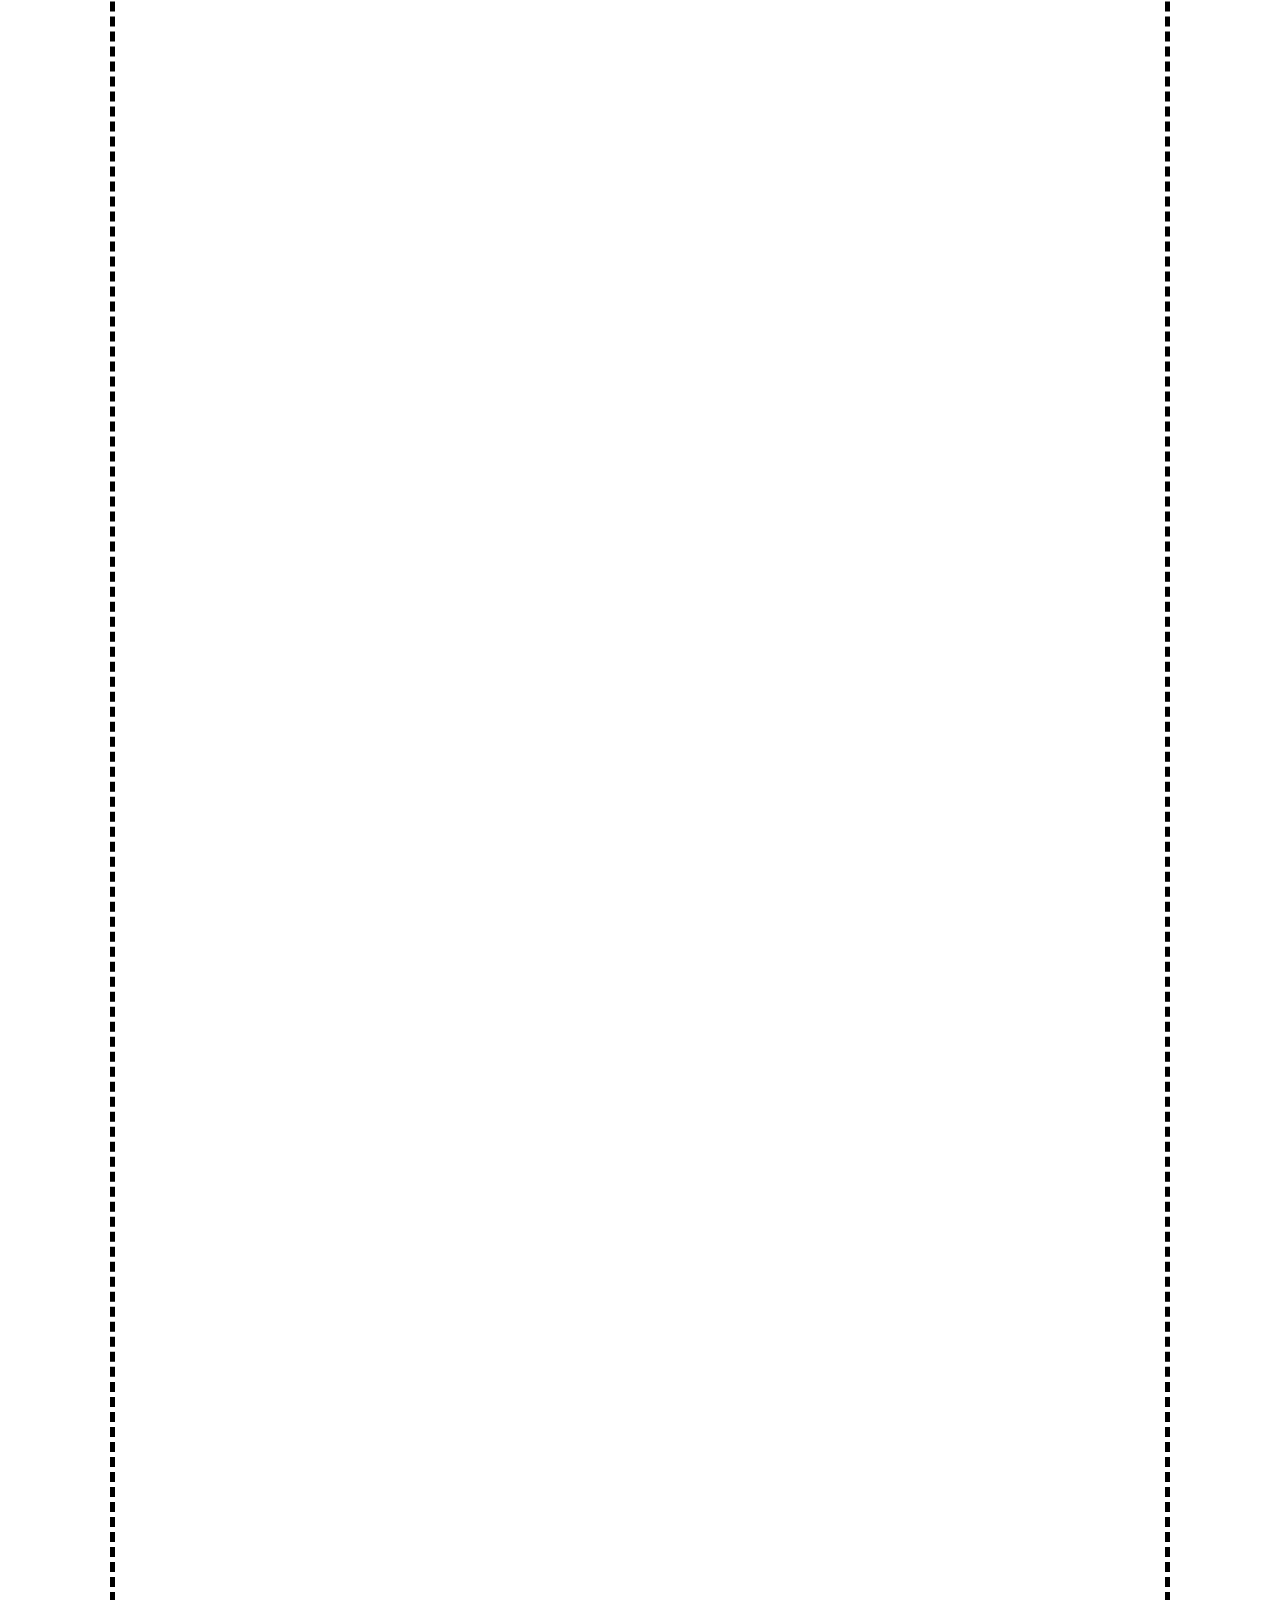
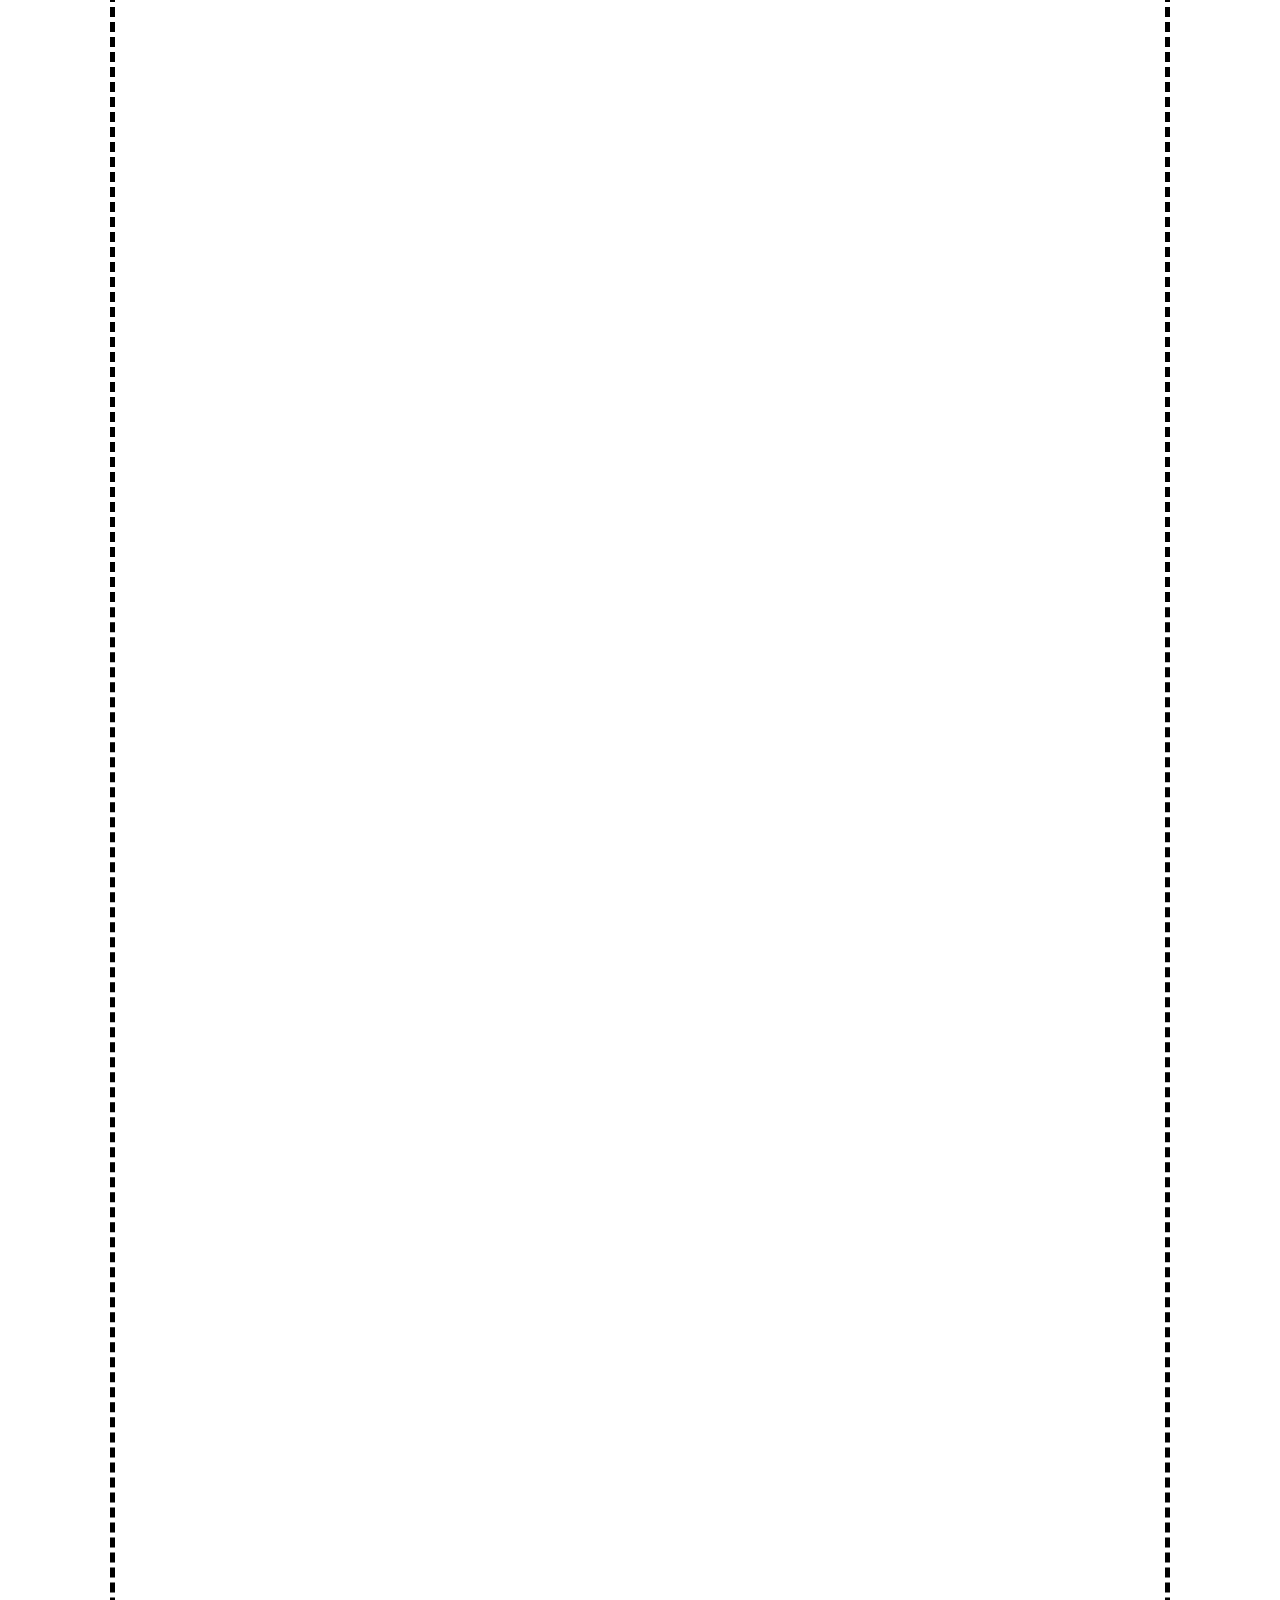
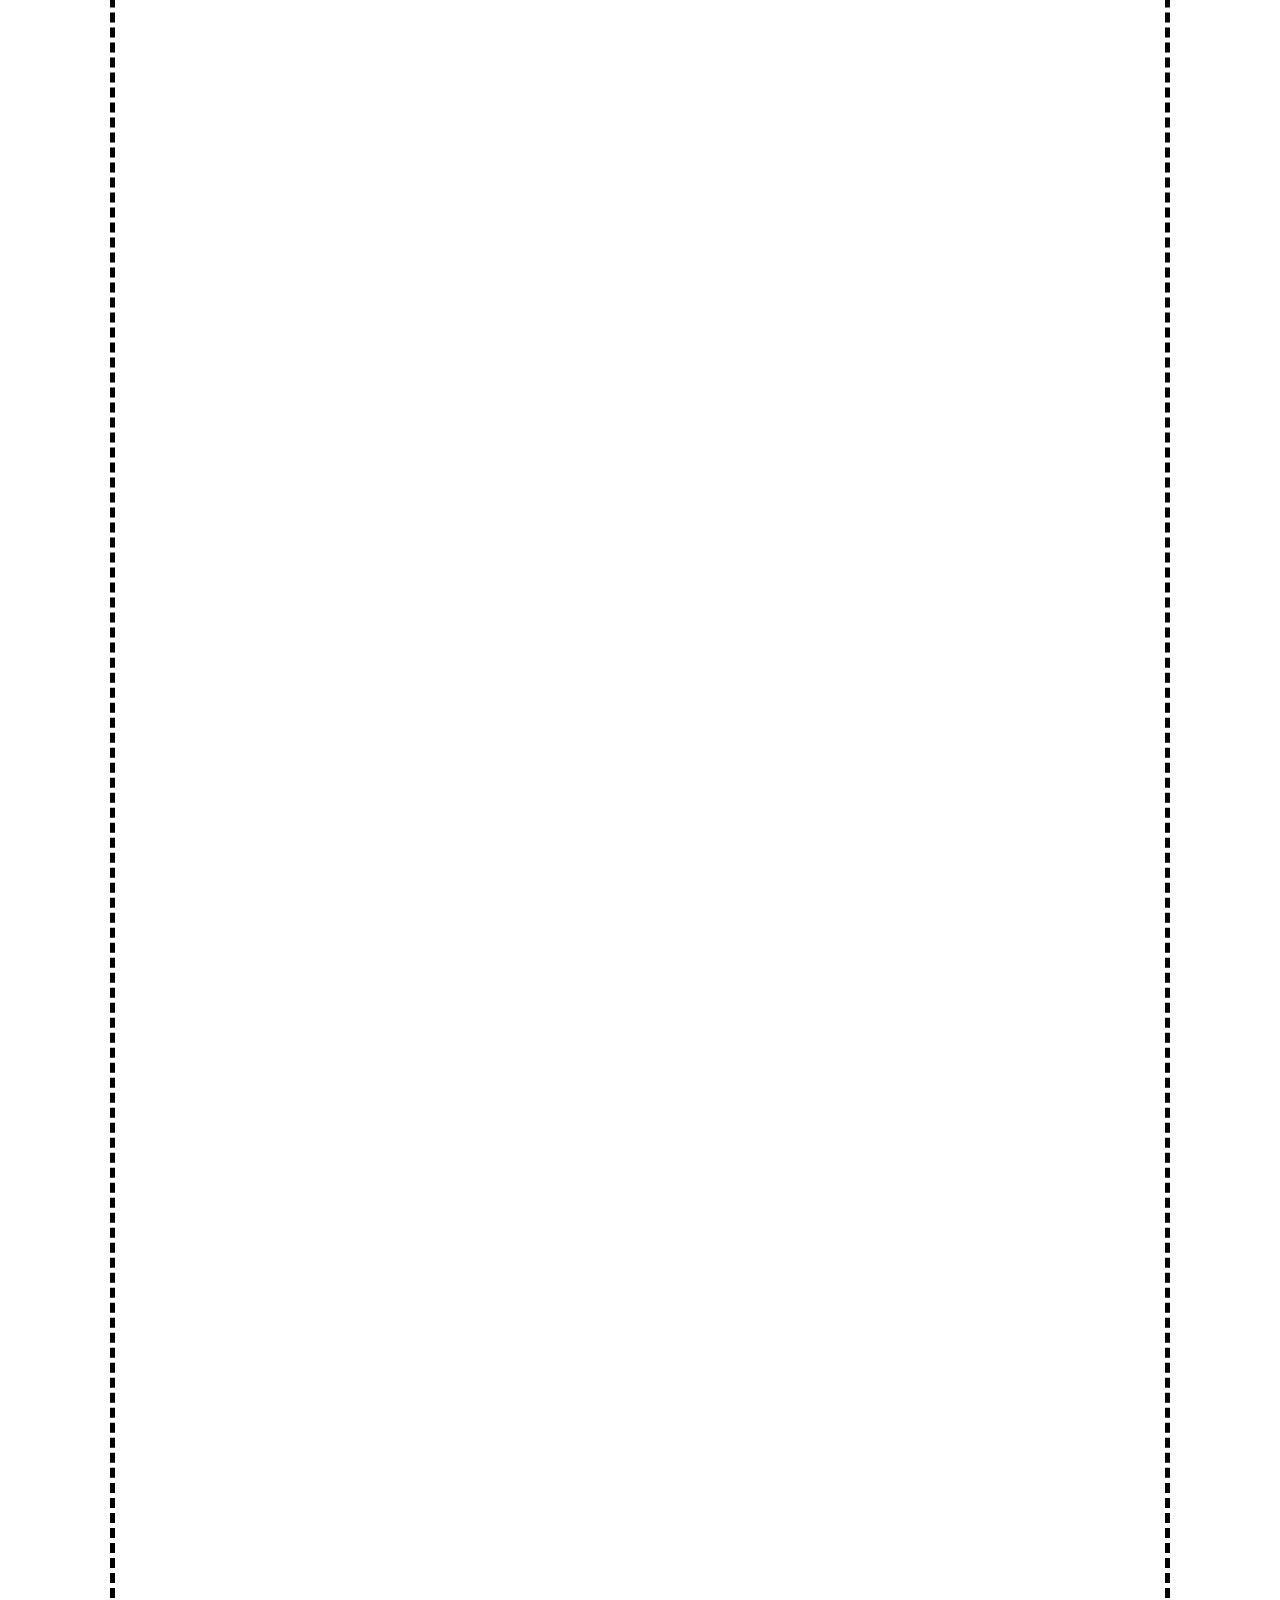
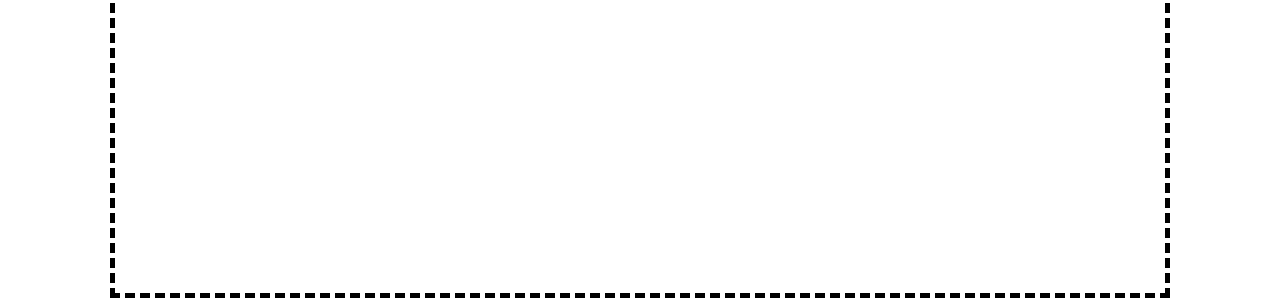
==== commit 7c98c7e8: "Update EarthSci.html" ====
--- a/EarthSci.html
+++ b/EarthSci.html
@@ -37,25 +37,6 @@
 	<th id="th"><a href="https://drive.google.com/open?id=0B_4VCgP-8Of1dUVIV0xyQWdSak0" style="text-align:center; text-decoration: none;"><p class="one_e"><b><big>Guide in writting Scientific essays</big></b><br><small>...</small></p><a>
 	</th>
 	</tr>
-	<tr>
-	<th id="th"><a href="https://drive.google.com/open?id=0B_4VCgP-8Of1TFNiUHE5VHFLYmM" style="text-align:center; text-decoration: none;"><p class="one_e"><b><big>Solar System</big></b><br><small>Lec2 part 2</small></p><a>
-	</th>
-	<th id="th"><a href="https://drive.google.com/open?id=0B_4VCgP-8Of1YkxpU0hPTVNLTWM" style="text-align:center; text-decoration: none;"><p class="one_e"><b><big>Origin of the Universe</big></b><br><small> example for research paper</small></p></a>
-	</th>
-	</tr>
-	<tr>
-	<th id="th"><a href="https://drive.google.com/open?id=0B_4VCgP-8Of1a1VXamVENWNNcTA" style="text-align:center; text-decoration: none;"><p class="one_e"><b><big>Earth Systems</big></b><br><small>Lec3 part1</small></p></a></th>
-	<th id="th"><a href="https://drive.google.com/open?id=0B_4VCgP-8Of1bV9jaDlqVThHNW8" style="text-align:center; text-decoration: none;"><p class="one_e"><b><big> Earths System </big></b><br><small>teachers guide</small></p></a></th>
-	</tr>
-	<tr>
-	<th id="th"><a href="https://drive.google.com/open?id=0B_RRV0SP4ZoKeUtJazFkSFpVZW8" style="text-align:center; text-decoration: none;"><p class="one_e"><b><big>Minerals and Rocks</big></b><br><small>Lec4??</small></p></a></th>
-	<th id="th"><a href="https://drive.google.com/open?id=0B_RRV0SP4ZoKM0Fwc25aT1NQZGM" style="text-align:center; text-decoration: none;"><p class="one_e"><b><big>Rock forming processes and Rock cycle</big></b><br><small>Lec4??</small></p></a></th>
-	</tr>
-	<tr>
-	<th id="th"><a href="https://drive.google.com/open?id=0B_RRV0SP4ZoKRDZUOEJxVjI5Zm8" style="text-align:center; text-decoration: none;"><p class="one_e"><b><big>Minerals/Rock Identification Table</big></b><br><small>Lec4??</small></p></a></th>
-	<th id="th"><a href="https://drive.google.com/open?id=0B_RRV0SP4ZoKeEVLb3A3OFJxVDQ" style="text-align:center; text-decoration: none;"><p class="one_e"><b><big>Rocks</big></b><br><small>Activity sheet</small></p></a></th>
-
-	</tr>
 	</table>
 	</fieldset>
 	</div>
